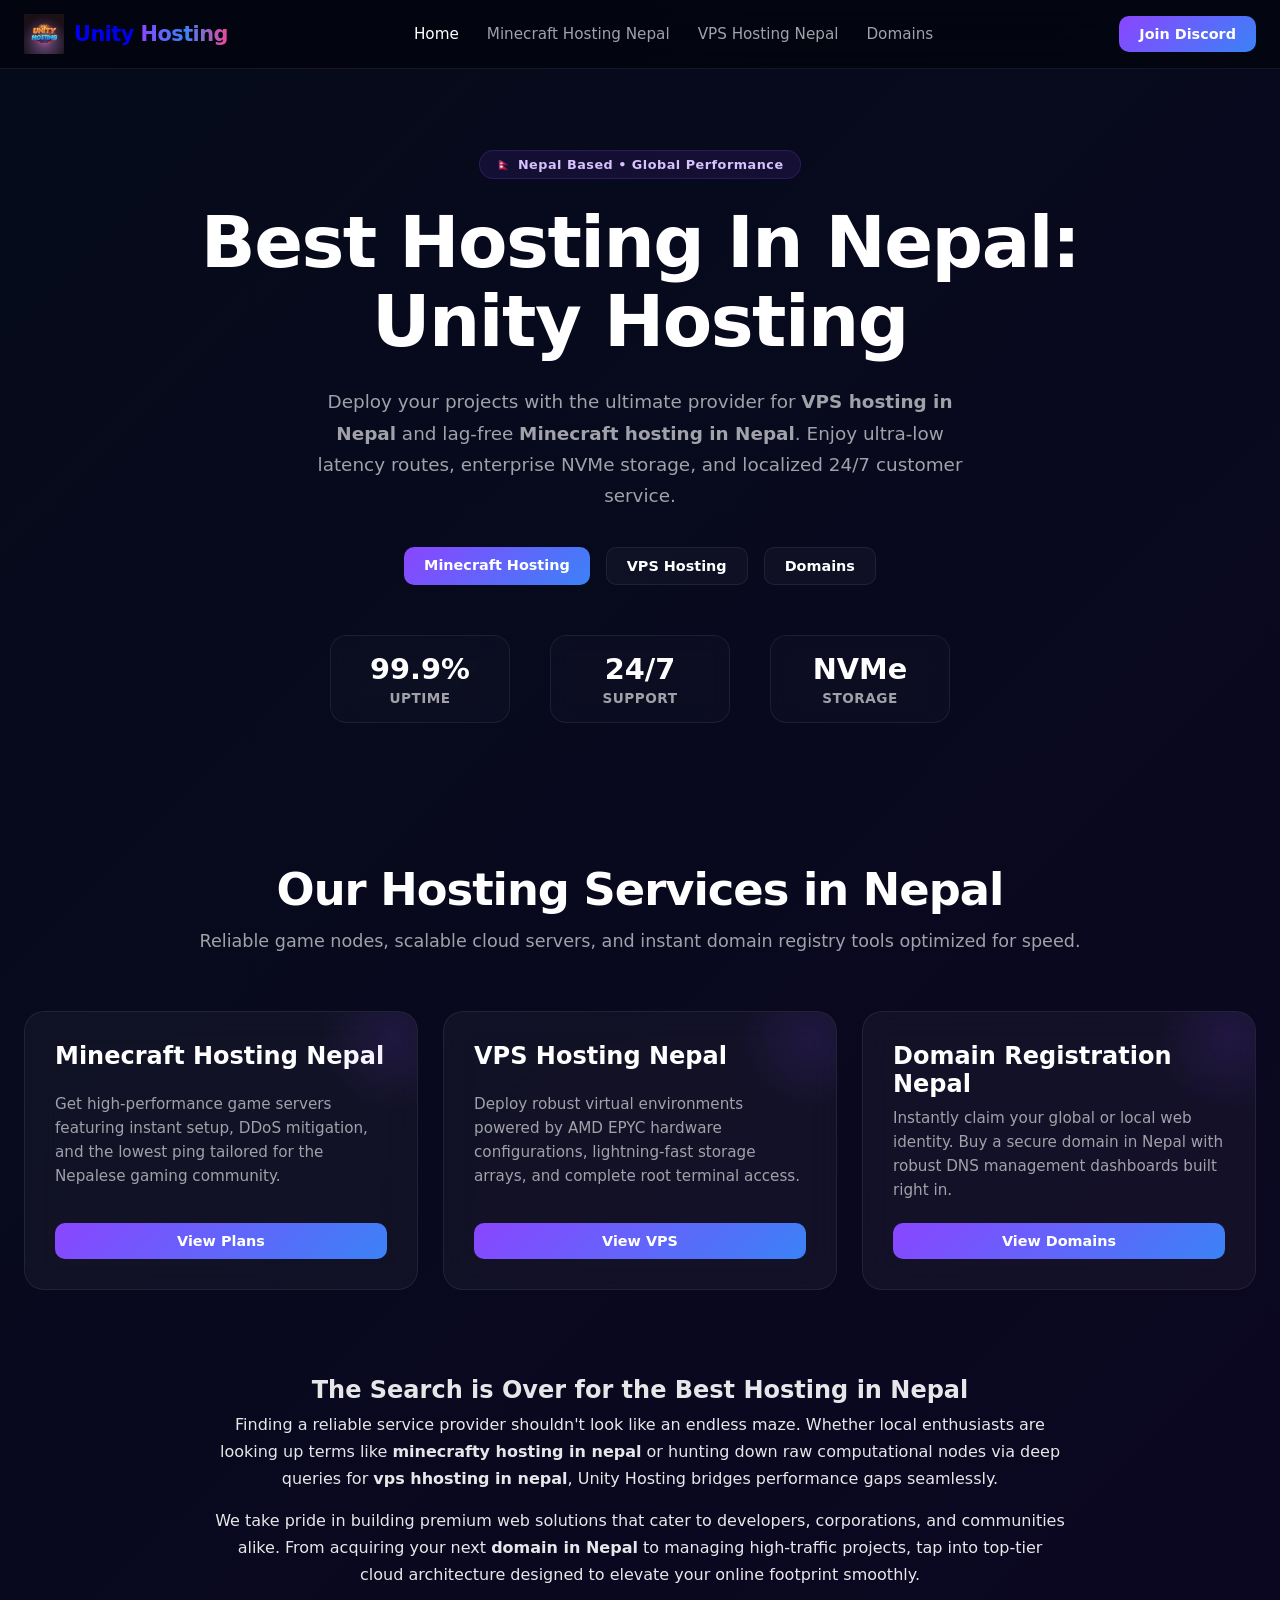
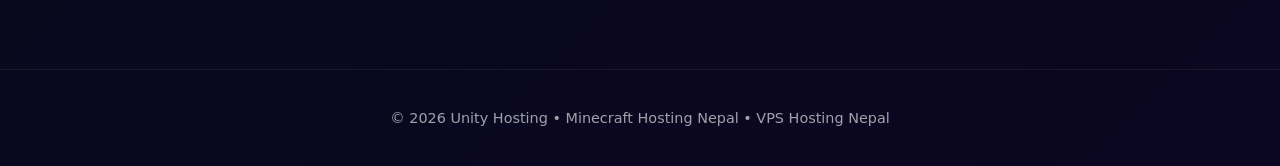
==== index.html @ bff1eef3 "Update index.html" ====
<!DOCTYPE html>
<html lang="en">
<head>
    <meta charset="UTF-8">
    <meta name="viewport" content="width=device-width, initial-scale=1.0">

    <!-- SEO Title: Rich with high-intent keywords including spacing variants -->
    <title>Unity Hosting | Best Web Hosting in Nepal | Minecraft Server & VPS Hosting</title>

    <meta name="description" content="Unity Hosting provides the best hosting in Nepal. Get cheap Minecraft server hosting, ultra-fast NVMe VPS hosting, and affordable domain registration in Nepal with 24/7 local support.">
    
    <!-- Expanded Meta Keywords: Built to catch standard queries, long-tail terms, and common user typos -->
    <meta name="keywords" content="unity hosting, unityhosting, hosting in nepal, web hosting in nepal, best hosting in nepal, cheap web hosting nepal, minecraft hosting nepal, minecrafty hosting in nepal, vps hosting nepal, vps hhosting in nepal, domain in nepal, domain registration nepal, domain buy nepal, cheap minecraft server nepal, game server hosting nepal, cloud hosting nepal, nepal hosting company, pocket friendly hosting nepal, low ping game server nepal, esewa hosting nepal, khalti hosting nepal">

    <meta name="robots" content="index, follow">
    <meta name="author" content="Unity Hosting">

    <link rel="canonical" href="https://unityhosting.online/">

    <!-- Open Graph for Social Media -->
    <meta property="og:title" content="Unity Hosting | Best Web Hosting, VPS & Minecraft Hosting Nepal">
    <meta property="og:description" content="Experience premium hosting in Nepal with ultra-low latency, AMD EPYC performance, NVMe storage, and dedicated 24/7 support.">
    <meta property="og:type" content="website">
    <meta property="og:url" content="https://unityhosting.online/">
    <meta property="og:image" content="logo.png">

    <link rel="stylesheet" href="style.css?v=1.5">

    <!-- Favicon -->
    <link rel="icon" href="favicon.ico" sizes="any">
    <link rel="icon" href="favicon.svg" type="image/svg+xml">
    <link rel="apple-touch-icon" href="apple-touch-icon.png">
</head>

<body>

<div id="particles"></div>

<nav class="navbar">
    <div class="nav-container">

        <!-- Logo Area: Clean Image + Brand text structural alignment -->
        <div class="logo-area">
            <a href="index.html" style="display: flex; align-items: center; text-decoration: none; gap: 10px;">
                <img src="logo.png" alt="Unity Hosting Logo" style="height: 40px; width: auto; object-fit: contain;">
                <div class="brand" style="margin: 0;">Unity <span class="gradient-text">Hosting</span></div>
            </a>
        </div>

        <div class="nav-links">
            <a href="index.html" class="active">Home</a>
            <a href="minecraft.html">Minecraft Hosting Nepal</a>
            <a href="vps.html">VPS Hosting Nepal</a>
            <a href="domains.html">Domains</a>
        </div>

        <a href="https://discord.gg/SBJPW7dRhM" class="btn">Join Discord</a>

    </div>
</nav>

<section class="hero">

    <div class="hero-content">

        <div class="badge">🇳🇵 Nepal Based • Global Performance</div>

        <!-- H1: Exact phrase target for competitive visibility -->
        <h1>Best Hosting In Nepal: Unity Hosting</h1>

        <p>
            Deploy your projects with the ultimate provider for <strong>VPS hosting in Nepal</strong> and lag-free <strong>Minecraft hosting in Nepal</strong>. Enjoy ultra-low latency routes, enterprise NVMe storage, and localized 24/7 customer service.
        </p>

        <div class="hero-buttons">
            <a href="minecraft.html" class="btn">Minecraft Hosting</a>
            <a href="vps.html" class="btn secondary-btn">VPS Hosting</a>
            <a href="domains.html" class="btn secondary-btn">Domains</a>
        </div>

        <div class="metrics-row">
            <div class="metric-item">
                <div class="metric-val">99.9%</div>
                <div class="metric-label">Uptime</div>
            </div>

            <div class="metric-item">
                <div class="metric-val">24/7</div>
                <div class="metric-label">Support</div>
            </div>

            <div class="metric-item">
                <div class="metric-val">NVMe</div>
                <div class="metric-label">Storage</div>
            </div>
        </div>

    </div>

</section>

<!-- Core Offerings -->
<section class="section">

    <div class="section-title">
        <h2>Our Hosting Services in Nepal</h2>
        <p>Reliable game nodes, scalable cloud servers, and instant domain registry tools optimized for speed.</p>
    </div>

    <div class="grid">

        <div class="card">
            <h3>Minecraft Hosting Nepal</h3>
            <p>Get high-performance game servers featuring instant setup, DDoS mitigation, and the lowest ping tailored for the Nepalese gaming community.</p>
            <a href="minecraft.html" class="btn">View Plans</a>
        </div>

        <div class="card">
            <h3>VPS Hosting Nepal</h3>
            <p>Deploy robust virtual environments powered by AMD EPYC hardware configurations, lightning-fast storage arrays, and complete root terminal access.</p>
            <a href="vps.html" class="btn">View VPS</a>
        </div>

        <div class="card">
            <h3>Domain Registration Nepal</h3>
            <p>Instantly claim your global or local web identity. Buy a secure domain in Nepal with robust DNS management dashboards built right in.</p>
            <a href="domains.html" class="btn">View Domains</a>
        </div>

    </div>

</section>

<!-- SEO Context Block: Intentionally placed to naturally weave long-tail search phrases -->
<section class="section" style="padding-top: 0;">
    <div style="max-width: 850px; margin: 0 auto; text-align: center; opacity: 0.9; line-height: 1.7;">
        <h2>The Search is Over for the Best Hosting in Nepal</h2>
        <p style="margin-bottom: 15px;">
            Finding a reliable service provider shouldn't look like an endless maze. Whether local enthusiasts are looking up terms like <strong>minecrafty hosting in nepal</strong> or hunting down raw computational nodes via deep queries for <strong>vps hhosting in nepal</strong>, Unity Hosting bridges performance gaps seamlessly.
        </p>
        <p>
            We take pride in building premium web solutions that cater to developers, corporations, and communities alike. From acquiring your next <strong>domain in Nepal</strong> to managing high-traffic projects, tap into top-tier cloud architecture designed to elevate your online footprint smoothly.
        </p>
    </div>
</section>

<footer class="footer">
    © 2026 Unity Hosting • Minecraft Hosting Nepal • VPS Hosting Nepal
</footer>

<script>
const container = document.getElementById('particles');
for(let i=0;i<40;i++){
    let d=document.createElement('div');
    d.className='particle';
    d.style.left=Math.random()*100+'%';
    d.style.animationDuration=(Math.random()*10+8)+'s';
    container.appendChild(d);
}
</script>

</body>
</html>
---- style.css ----
:root {
    --bg: #03050f;
    --bg2: #070b1e;
    --card: rgba(255, 255, 255, 0.04);
    --border: rgba(255, 255, 255, 0.07);
    --purple: #8a46ff;
    --blue: #3b82f6;
    --pink: #ec4899;
    --green: #22c55e;
    --text: #ffffff;
    --muted: #a1a1aa;
}

* {
    margin: 0;
    padding: 0;
    box-sizing: border-box;
    font-family: 'Segoe UI', system-ui, sans-serif;
}

html {
    scroll-behavior: smooth;
}

body {
    background: linear-gradient(-45deg, #03050f, #070b1e, #0e0524, #050b1a);
    background-size: 400% 400%;
    animation: gradientShift 18s ease infinite;
    color: var(--text);
    overflow-x: hidden;
    position: relative;
}

@keyframes gradientShift {
    0% { background-position: 0% 50%; }
    50% { background-position: 100% 50%; }
    100% { background-position: 0% 50%; }
}

/* Background Atmosphere Glow Effects */
.bg-glow-wrapper {
    position: fixed;
    inset: 0;
    z-index: -2;
    overflow: hidden;
    pointer-events: none;
}

.glow-orb {
    position: absolute;
    border-radius: 50%;
    filter: blur(90px);
    opacity: 0.15;
    animation: floatOrb linear infinite;
}

.glow-orb-1 {
    width: 500px;
    height: 500px;
    background: var(--purple);
    top: -10%;
    left: -10%;
    animation-duration: 25s;
}

.glow-orb-2 {
    width: 600px;
    height: 600px;
    background: var(--blue);
    bottom: -15%;
    right: -10%;
    animation-duration: 30s;
}

@keyframes floatOrb {
    0% { transform: translate(0, 0) rotate(0deg); }
    50% { transform: translate(40px, 60px) scale(1.1) rotate(180deg); }
    100% { transform: translate(0, 0) rotate(360deg); }
}

/* Interactive Floating Space Background Particles */
#particles {
    position: fixed;
    inset: 0;
    z-index: -1;
    pointer-events: none;
}

.particle {
    position: absolute;
    border-radius: 50%;
    background: #fff;
    animation: floatUp linear infinite;
}

@keyframes floatUp {
    from { transform: translateY(105vh) scale(0.5); opacity: 0; }
    5% { opacity: var(--p-opacity, 0.3); }
    95% { opacity: var(--p-opacity, 0.3); }
    to { transform: translateY(-10vh) scale(1.2); opacity: 0; }
}

/* Global Shared Navigation Engine Styling */
.navbar {
    position: fixed;
    top: 0;
    width: 100%;
    z-index: 999;
    background: rgba(3, 5, 15, 0.85);
    backdrop-filter: blur(20px);
    border-bottom: 1px solid var(--border);
    transition: 0.3s ease;
}

.nav-container {
    max-width: 1300px;
    margin: auto;
    display: flex;
    justify-content: space-between;
    align-items: center;
    padding: 14px 24px;
}

.logo-area {
    display: flex;
    align-items: center;
    gap: 20px;
}

.brand-wrapper {
    display: flex;
    align-items: center;
    gap: 12px;
}

/* Profile Image Brand Logo Scaling Configurations */
.brand-image-logo {
    width: 36px;
    height: 36px;
    object-fit: cover;
    border-radius: 8px;
    border: 1px solid rgba(255, 255, 255, 0.15);
}

.brand {
    font-size: 1.3rem;
    font-weight: 800;
    letter-spacing: -0.5px;
}

.nav-socials {
    display: flex;
    align-items: center;
    gap: 12px;
    border-right: 1px solid var(--border);
    padding-right: 16px;
}

.nav-socials a {
    display: flex;
    align-items: center;
    justify-content: center;
    width: 32px;
    height: 32px;
    border-radius: 8px;
    background: rgba(255, 255, 255, 0.03);
    border: 1px solid var(--border);
    color: var(--muted);
    transition: 0.2s ease;
}

.nav-socials a:hover {
    color: #fff;
    border-color: var(--purple);
    transform: translateY(-2px);
}

.nav-socials svg {
    width: 16px;
    height: 16px;
    fill: currentColor;
}

.gradient-text {
    background: linear-gradient(90deg, var(--purple), var(--blue), var(--pink));
    -webkit-background-clip: text;
    -webkit-text-fill-color: transparent;
}

.nav-links {
    display: flex;
    gap: 28px;
}

.nav-links a {
    color: var(--muted);
    text-decoration: none;
    font-weight: 500;
    font-size: 0.95rem;
    transition: 0.3s;
}

.nav-links a:hover, .nav-links a.active {
    color: white;
}

/* Action Buttons Grid */
.btn {
    padding: 10px 20px;
    border-radius: 10px;
    text-decoration: none;
    color: white;
    background: linear-gradient(135deg, var(--purple), var(--blue));
    transition: 0.3s;
    display: inline-block;
    font-weight: 600;
    font-size: 0.9rem;
    border: none;
    cursor: pointer;
    text-align: center;
}

.btn:hover {
    transform: translateY(-3px);
    box-shadow: 0 12px 30px rgba(138, 70, 255, 0.3);
}

/* Grid Layout Framework */
.section {
    max-width: 1300px;
    margin: auto;
    padding: 80px 24px;
}

.section-title {
    text-align: center;
    margin-bottom: 60px;
}

.section-title h2 {
    font-size: 2.8rem;
    margin-bottom: 15px;
    font-weight: 800;
    letter-spacing: -1px;
}

.section-title p {
    color: var(--muted);
    font-size: 1.1rem;
}

/* Core Main Hero Engine */
.hero {
    min-height: 85vh;
    display: flex;
    align-items: center;
    justify-content: center;
    text-align: center;
    padding: 150px 20px 60px;
}

.hero-content {
    max-width: 900px;
}

.badge {
    display: inline-block;
    padding: 6px 16px;
    border-radius: 999px;
    background: rgba(138, 70, 255, 0.1);
    border: 1px solid rgba(138, 70, 255, 0.2);
    margin-bottom: 24px;
    font-size: 0.8rem;
    font-weight: 600;
    color: #d7c2ff;
    letter-spacing: 0.5px;
}

.hero h1 {
    font-size: 4.5rem;
    line-height: 1.1;
    margin-bottom: 25px;
    font-weight: 900;
    letter-spacing: -1.5px;
}

.hero p {
    color: var(--muted);
    font-size: 1.15rem;
    max-width: 680px;
    margin: auto;
    line-height: 1.7;
}

.hero-buttons {
    margin-top: 35px;
    display: flex;
    justify-content: center;
    gap: 16px;
    flex-wrap: wrap;
}

.secondary-btn {
    background: rgba(255, 255, 255, 0.03);
    border: 1px solid var(--border);
}

.secondary-btn:hover {
    background: rgba(255, 255, 255, 0.07);
    border-color: rgba(255, 255, 255, 0.2);
}

/* Metrics Dashboard Units */
.metrics-row {
    display: flex;
    justify-content: center;
    gap: 40px;
    margin-top: 50px;
    flex-wrap: wrap;
}

.metric-item {
    background: rgba(255, 255, 255, 0.02);
    border: 1px solid var(--border);
    padding: 16px 32px;
    border-radius: 16px;
    backdrop-filter: blur(10px);
    min-width: 180px;
}

.metric-val {
    font-size: 1.8rem;
    font-weight: 800;
    color: #fff;
    margin-bottom: 4px;
}

.metric-label {
    color: var(--muted);
    font-size: 0.85rem;
    font-weight: 600;
    text-transform: uppercase;
    letter-spacing: 0.5px;
}

.grid {
    display: grid;
    grid-template-columns: repeat(auto-fit, minmax(310px, 1fr));
    gap: 25px;
}

/* Modern Card Layout Interfaces */
.card {
    background: var(--card);
    border: 1px solid var(--border);
    border-radius: 20px;
    padding: 30px;
    backdrop-filter: blur(16px);
    transition: cubic-bezier(0.16, 1, 0.3, 1) 0.4s;
    position: relative;
    overflow: hidden;
    display: flex;
    flex-direction: column;
    justify-content: space-between;
}

.card-tag {
    position: absolute;
    top: 16px;
    right: 16px;
    background: linear-gradient(135deg, var(--pink), var(--purple));
    padding: 4px 12px;
    border-radius: 999px;
    font-size: 0.75rem;
    font-weight: 700;
    text-transform: uppercase;
    letter-spacing: 0.5px;
}

.card::before {
    content: "";
    position: absolute;
    width: 150px;
    height: 150px;
    background: radial-gradient(circle, rgba(138, 70, 255, 0.12) 0%, transparent 70%);
    top: -50px;
    right: -50px;
    pointer-events: none;
}

.card:hover {
    transform: translateY(-8px);
    border-color: rgba(138, 70, 255, 0.35);
    box-shadow: 0 20px 40px rgba(3, 5, 15, 0.6), 0 0 40px rgba(138, 70, 255, 0.05);
}

.card h3 {
    font-size: 1.5rem;
    margin-bottom: 8px;
    font-weight: 700;
}

.card p {
    color: var(--muted);
    line-height: 1.6;
    margin-bottom: 20px;
    font-size: 0.95rem;
}

.price {
    font-size: 2.2rem;
    font-weight: 800;
    margin-bottom: 20px;
    display: flex;
    align-items: baseline;
    gap: 4px;
}

.price span {
    font-size: 0.9rem;
    color: var(--muted);
    font-weight: 500;
}

.features {
    list-style: none;
    margin-bottom: 25px;
    text-align: left;
}

.features li {
    margin-bottom: 10px;
    color: #e4e4e7;
    font-size: 0.92rem;
    display: flex;
    align-items: center;
    gap: 10px;
}

.features li::before {
    content: "✓";
    color: var(--purple);
    font-weight: bold;
}

.footer {
    border-top: 1px solid var(--border);
    padding: 40px 20px;
    text-align: center;
    color: var(--muted);
    font-size: 0.9rem;
}

@media(max-width: 992px) {
    .nav-links { gap: 16px; }
}

/* SMARTPHONE RESPONSIVE VIEW ENGINE FIXED */
@media(max-width: 768px) {
    .hero h1 { font-size: 2.4rem; }
    
    /* Reconstruct layout flow for small viewports */
    .nav-container {
        flex-direction: column;
        gap: 14px;
        padding: 14px;
    }
    
    .logo-area {
        width: 100%;
        display: flex;
        justify-content: space-between;
        align-items: center;
    }
    
    /* Strip dividers & convert social nodes into compact layouts */
    .nav-socials {
        border-right: none;
        padding-right: 0;
        gap: 8px;
    }
    
    .nav-socials a {
        width: 30px;
        height: 30px;
    }
    
    /* Make custom menus visible on small viewports */
    .nav-links {
        display: flex;
        width: 100%;
        justify-content: center;
        gap: 16px;
        border-top: 1px solid var(--border);
        padding-top: 12px;
    }
    
    .nav-links a {
        font-size: 0.88rem;
    }
    
    /* Stretch layout CTA to fit perfectly */
    .nav-container .btn {
        width: 100%;
        padding: 8px 16px;
        font-size: 0.85rem;
    }
    
    .hero {
        padding-top: 200px;
    }
    
    .section {
        padding: 40px 16px;
    }
    
    .section-title h2 { font-size: 1.9rem; }
    .metrics-row { gap: 15px; }
}
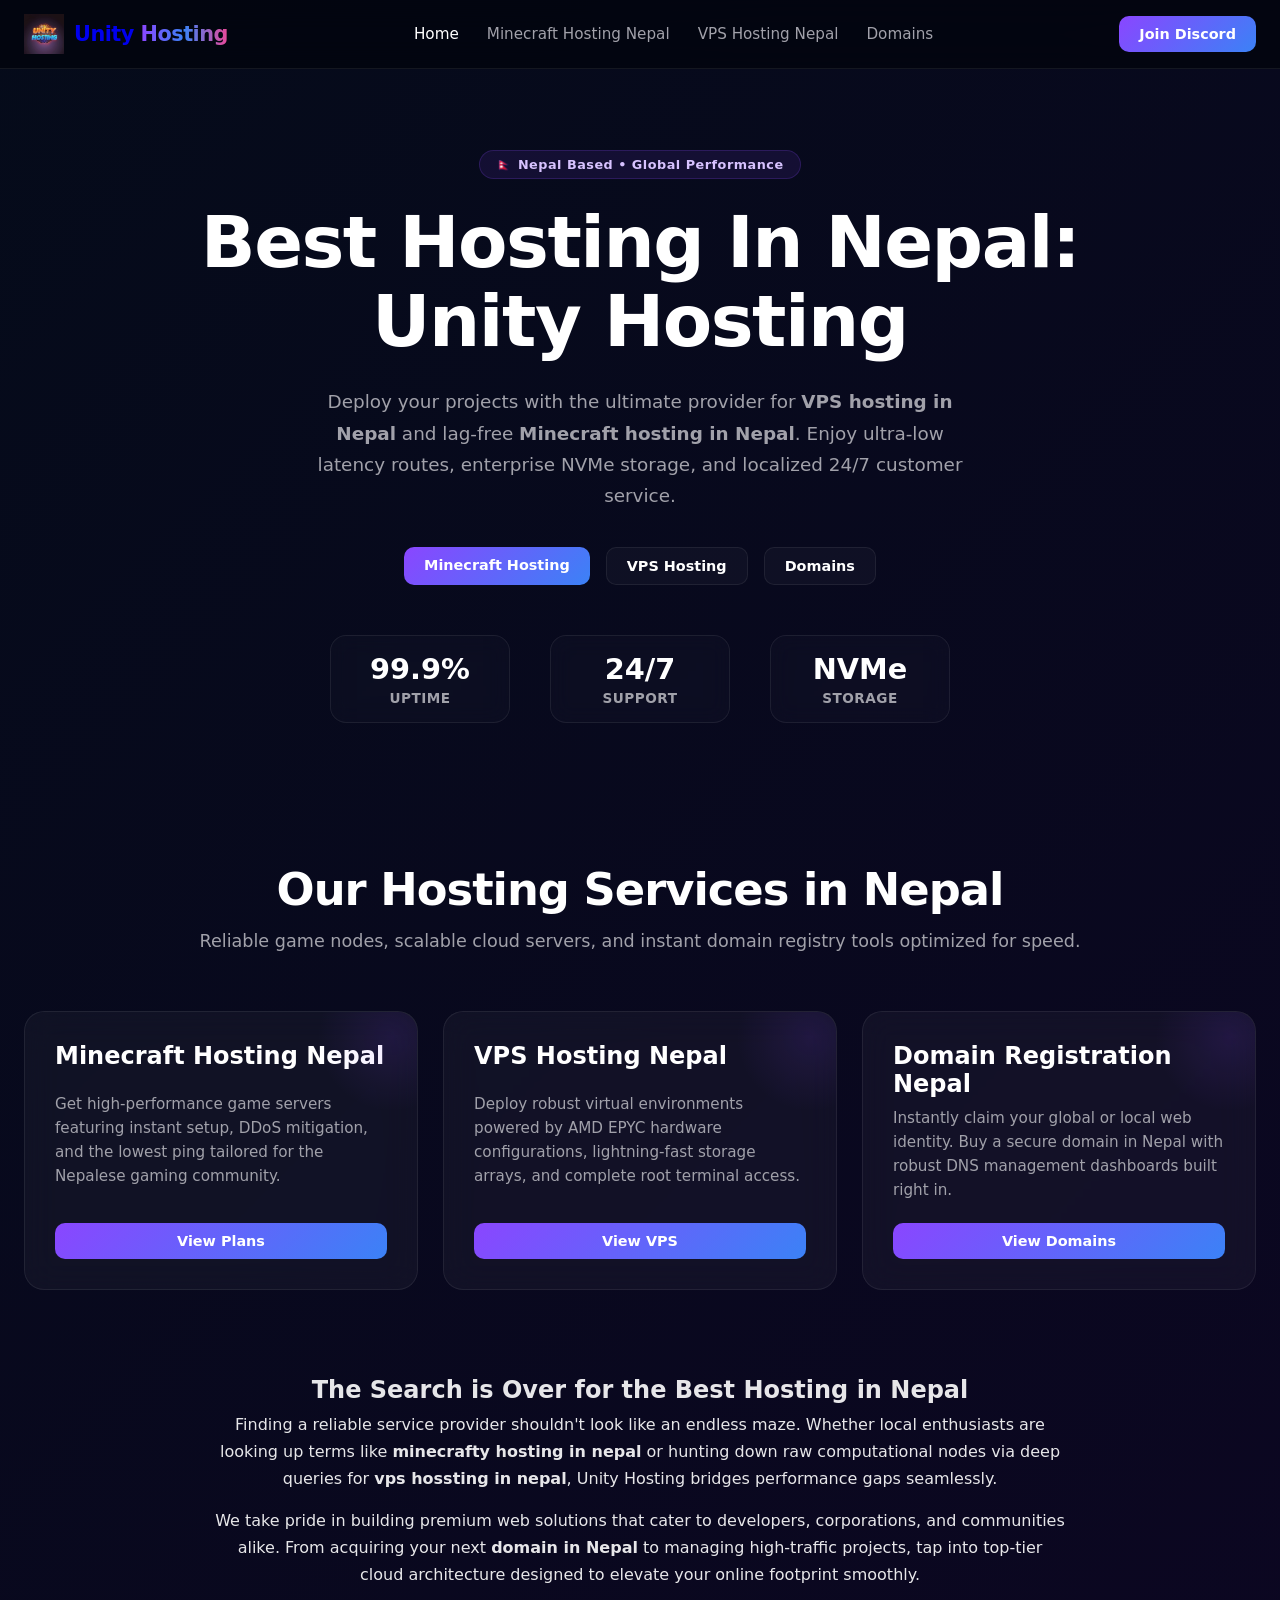
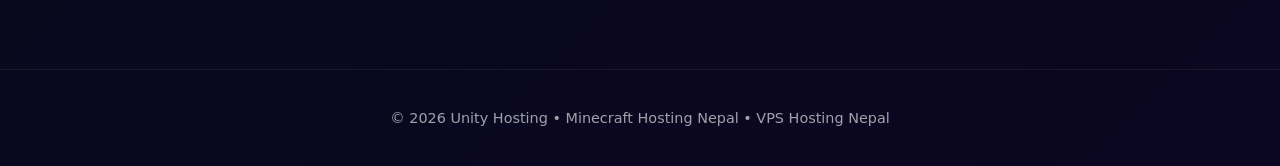
==== commit f95667cc: "Update index.html" ====
--- a/index.html
+++ b/index.html
@@ -22,7 +22,7 @@
     <meta property="og:description" content="Experience premium hosting in Nepal with ultra-low latency, AMD EPYC performance, NVMe storage, and dedicated 24/7 support.">
     <meta property="og:type" content="website">
     <meta property="og:url" content="https://unityhosting.online/">
-    <meta property="og:image" content="logo.png">
+    <meta property="og:image" content="logo.jpg">
 
     <link rel="stylesheet" href="style.css?v=1.5">
 
@@ -39,10 +39,10 @@
 <nav class="navbar">
     <div class="nav-container">
 
-        <!-- Logo Area: Clean Image + Brand text structural alignment -->
+        <!-- Logo Area: Updated to link directly to your uploaded logo.jpg image -->
         <div class="logo-area">
             <a href="index.html" style="display: flex; align-items: center; text-decoration: none; gap: 10px;">
-                <img src="logo.png" alt="Unity Hosting Logo" style="height: 40px; width: auto; object-fit: contain;">
+                <img src="logo.jpg" alt="Unity Hosting Logo" style="height: 40px; width: auto; object-fit: contain;">
                 <div class="brand" style="margin: 0;">Unity <span class="gradient-text">Hosting</span></div>
             </a>
         </div>
@@ -136,7 +136,7 @@
     <div style="max-width: 850px; margin: 0 auto; text-align: center; opacity: 0.9; line-height: 1.7;">
         <h2>The Search is Over for the Best Hosting in Nepal</h2>
         <p style="margin-bottom: 15px;">
-            Finding a reliable service provider shouldn't look like an endless maze. Whether local enthusiasts are looking up terms like <strong>minecrafty hosting in nepal</strong> or hunting down raw computational nodes via deep queries for <strong>vps hhosting in nepal</strong>, Unity Hosting bridges performance gaps seamlessly.
+            Finding a reliable service provider shouldn't look like an endless maze. Whether local enthusiasts are looking up terms like <strong>minecrafty hosting in nepal</strong> or hunting down raw computational nodes via deep queries for <strong>vps hossting in nepal</strong>, Unity Hosting bridges performance gaps seamlessly.
         </p>
         <p>
             We take pride in building premium web solutions that cater to developers, corporations, and communities alike. From acquiring your next <strong>domain in Nepal</strong> to managing high-traffic projects, tap into top-tier cloud architecture designed to elevate your online footprint smoothly.
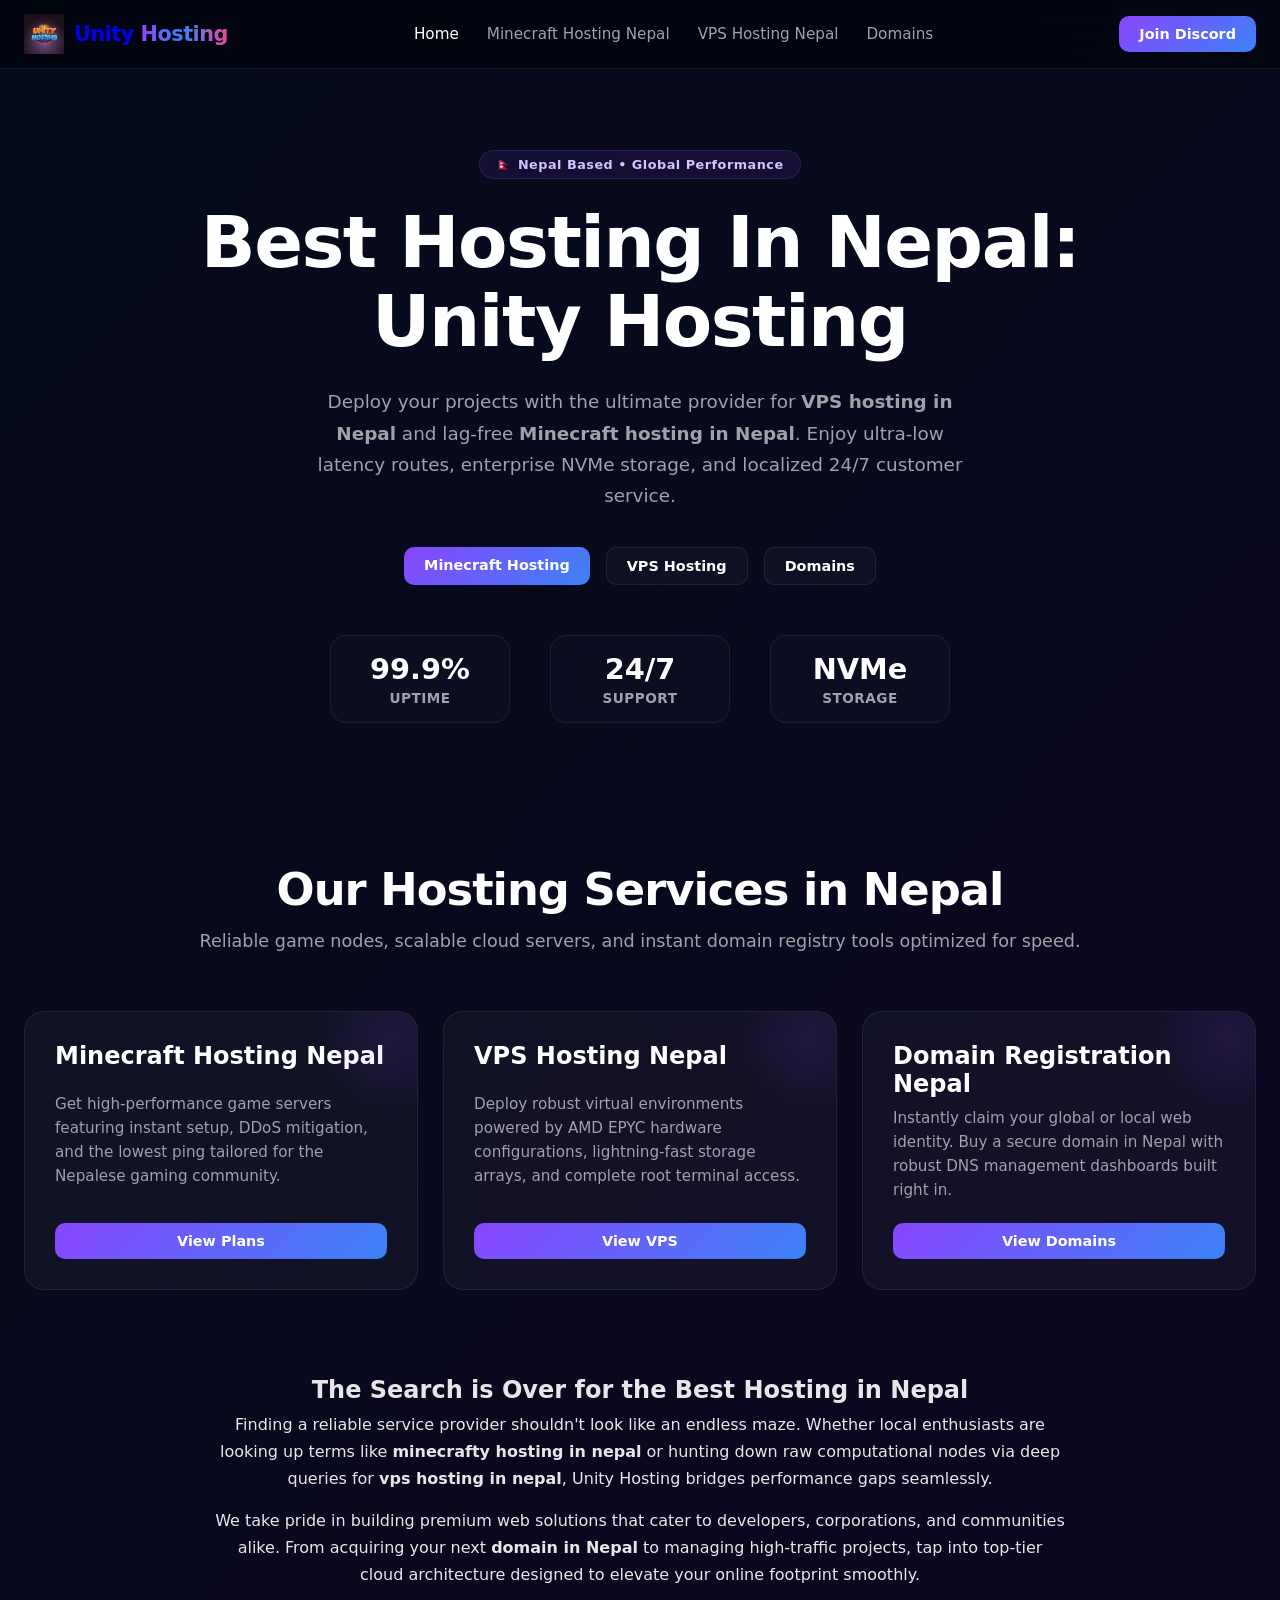
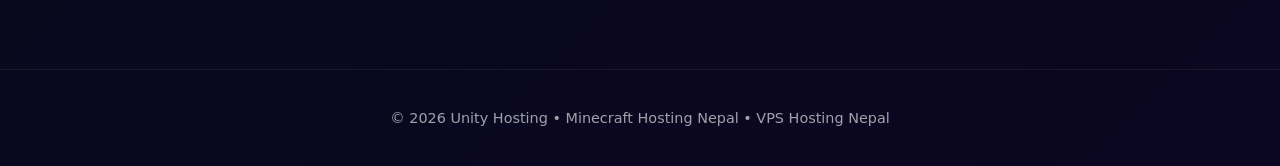
==== commit 6849b859: "Update index.html" ====
--- a/index.html
+++ b/index.html
@@ -10,7 +10,7 @@
     <meta name="description" content="Unity Hosting provides the best hosting in Nepal. Get cheap Minecraft server hosting, ultra-fast NVMe VPS hosting, and affordable domain registration in Nepal with 24/7 local support.">
     
     <!-- Expanded Meta Keywords: Built to catch standard queries, long-tail terms, and common user typos -->
-    <meta name="keywords" content="unity hosting, unityhosting, hosting in nepal, web hosting in nepal, best hosting in nepal, cheap web hosting nepal, minecraft hosting nepal, minecrafty hosting in nepal, vps hosting nepal, vps hhosting in nepal, domain in nepal, domain registration nepal, domain buy nepal, cheap minecraft server nepal, game server hosting nepal, cloud hosting nepal, nepal hosting company, pocket friendly hosting nepal, low ping game server nepal, esewa hosting nepal, khalti hosting nepal">
+    <meta name="keywords" content="unity hosting, unityhosting, hosting in nepal, web hosting in nepal, best hosting in nepal, cheap web hosting nepal, minecraft hosting nepal, minecrafty hosting in nepal, vps hosting nepal, vps hosting in nepal, domain in nepal, domain registration nepal, domain buy nepal, cheap minecraft server nepal, game server hosting nepal, cloud hosting nepal, nepal hosting company, pocket friendly hosting nepal, low ping game server nepal, esewa hosting nepal, khalti hosting nepal">
 
     <meta name="robots" content="index, follow">
     <meta name="author" content="Unity Hosting">
@@ -136,7 +136,7 @@
     <div style="max-width: 850px; margin: 0 auto; text-align: center; opacity: 0.9; line-height: 1.7;">
         <h2>The Search is Over for the Best Hosting in Nepal</h2>
         <p style="margin-bottom: 15px;">
-            Finding a reliable service provider shouldn't look like an endless maze. Whether local enthusiasts are looking up terms like <strong>minecrafty hosting in nepal</strong> or hunting down raw computational nodes via deep queries for <strong>vps hossting in nepal</strong>, Unity Hosting bridges performance gaps seamlessly.
+            Finding a reliable service provider shouldn't look like an endless maze. Whether local enthusiasts are looking up terms like <strong>minecrafty hosting in nepal</strong> or hunting down raw computational nodes via deep queries for <strong>vps hosting in nepal</strong>, Unity Hosting bridges performance gaps seamlessly.
         </p>
         <p>
             We take pride in building premium web solutions that cater to developers, corporations, and communities alike. From acquiring your next <strong>domain in Nepal</strong> to managing high-traffic projects, tap into top-tier cloud architecture designed to elevate your online footprint smoothly.
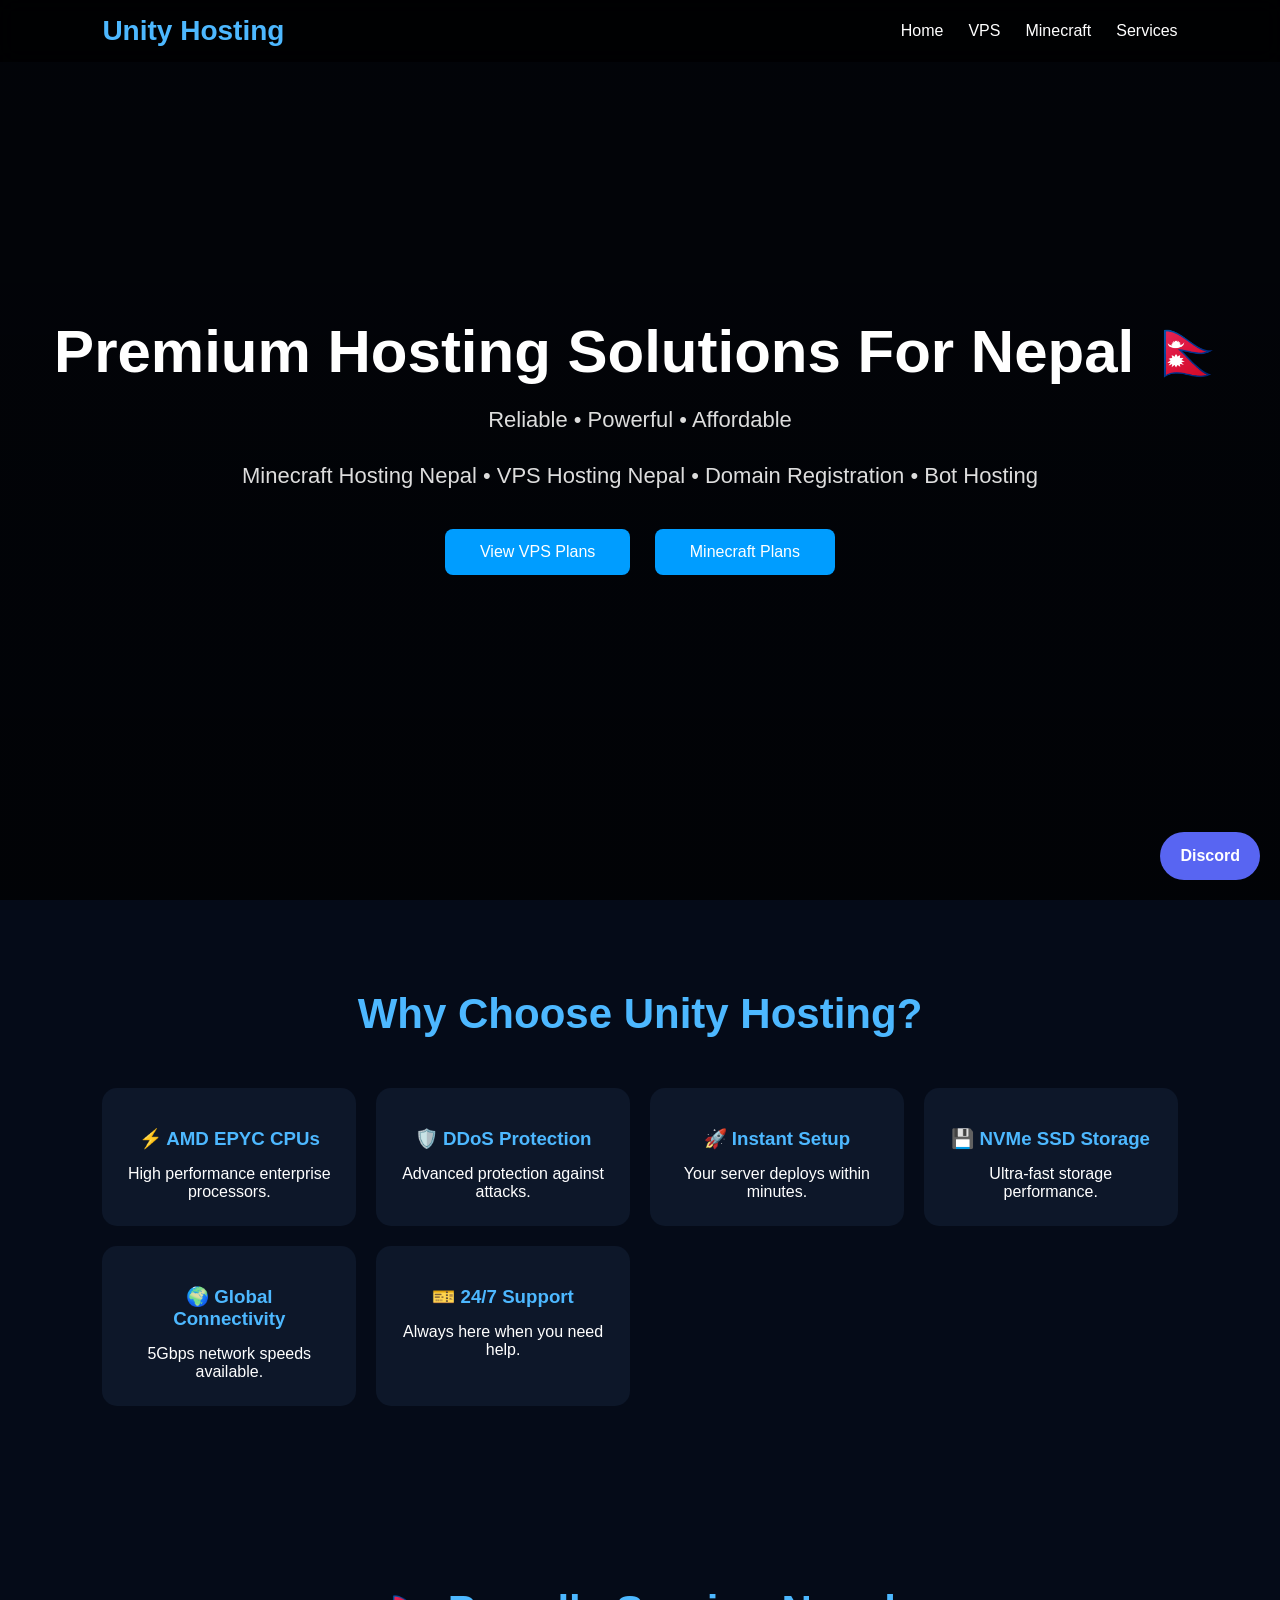
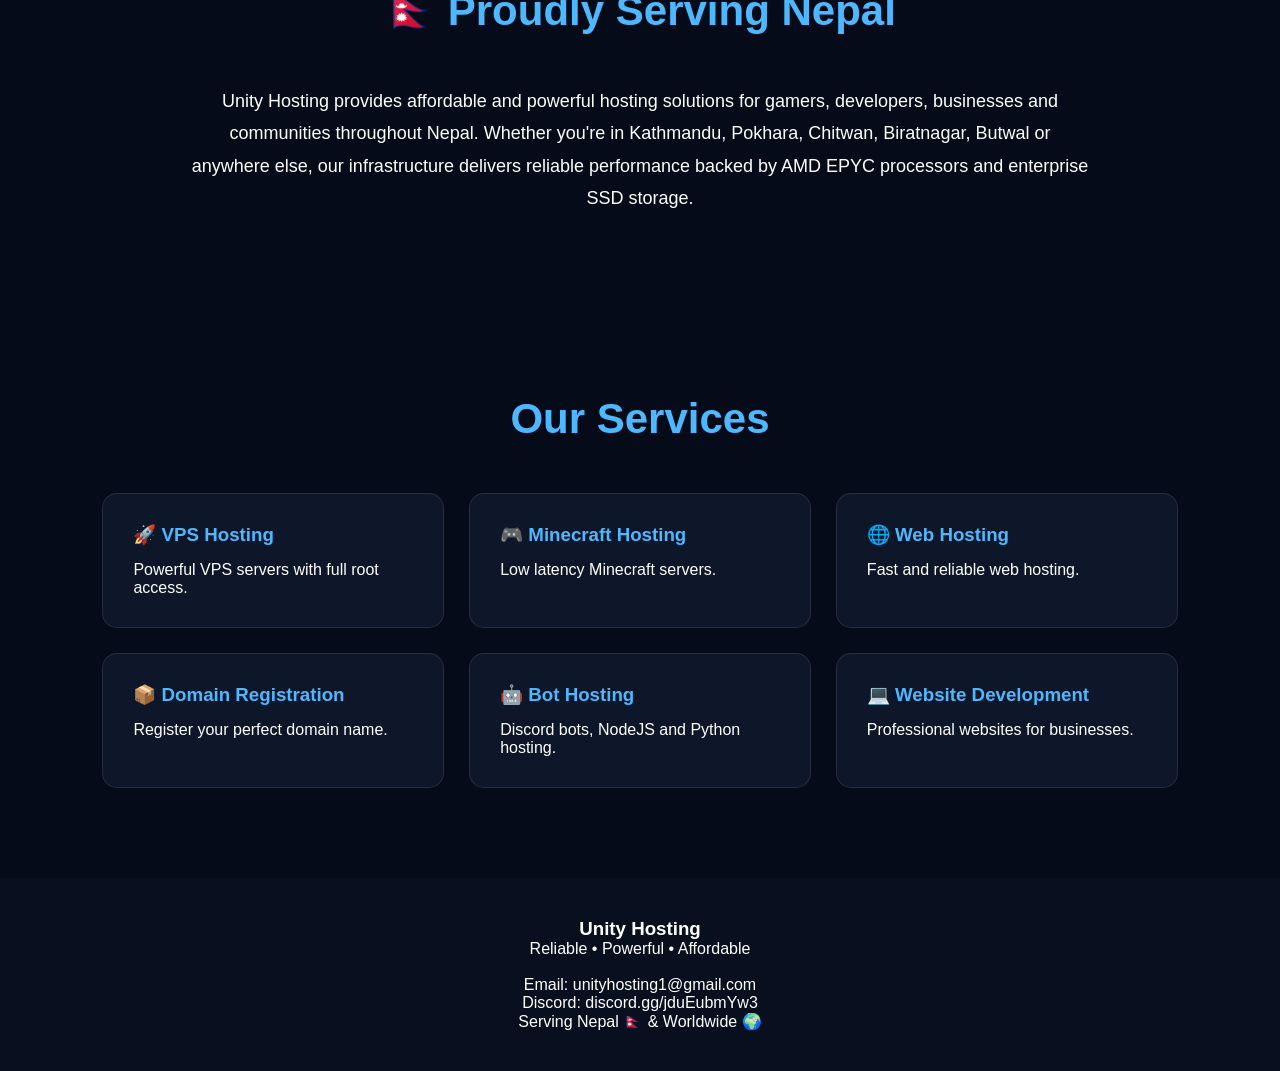
==== commit c424fdb6: "Create index.html" ====
--- a/index.html
+++ b/index.html
@@ -1,163 +1,167 @@
 <!DOCTYPE html>
 <html lang="en">
 <head>
-    <meta charset="UTF-8">
-    <meta name="viewport" content="width=device-width, initial-scale=1.0">
+<meta charset="UTF-8">
+<meta name="viewport" content="width=device-width, initial-scale=1.0">
 
-    <!-- SEO Title: Rich with high-intent keywords including spacing variants -->
-    <title>Unity Hosting | Best Web Hosting in Nepal | Minecraft Server & VPS Hosting</title>
+<title>Unity Hosting - VPS Hosting Nepal & Minecraft Hosting Nepal</title>
 
-    <meta name="description" content="Unity Hosting provides the best hosting in Nepal. Get cheap Minecraft server hosting, ultra-fast NVMe VPS hosting, and affordable domain registration in Nepal with 24/7 local support.">
-    
-    <!-- Expanded Meta Keywords: Built to catch standard queries, long-tail terms, and common user typos -->
-    <meta name="keywords" content="unity hosting, unityhosting, hosting in nepal, web hosting in nepal, best hosting in nepal, cheap web hosting nepal, minecraft hosting nepal, minecrafty hosting in nepal, vps hosting nepal, vps hosting in nepal, domain in nepal, domain registration nepal, domain buy nepal, cheap minecraft server nepal, game server hosting nepal, cloud hosting nepal, nepal hosting company, pocket friendly hosting nepal, low ping game server nepal, esewa hosting nepal, khalti hosting nepal">
+<meta name="description" content="Unity Hosting provides VPS Hosting Nepal, Minecraft Hosting Nepal, Web Hosting, Domain Registration and Bot Hosting. Powered by AMD EPYC Servers.">
 
-    <meta name="robots" content="index, follow">
-    <meta name="author" content="Unity Hosting">
-
-    <link rel="canonical" href="https://unityhosting.online/">
-
-    <!-- Open Graph for Social Media -->
-    <meta property="og:title" content="Unity Hosting | Best Web Hosting, VPS & Minecraft Hosting Nepal">
-    <meta property="og:description" content="Experience premium hosting in Nepal with ultra-low latency, AMD EPYC performance, NVMe storage, and dedicated 24/7 support.">
-    <meta property="og:type" content="website">
-    <meta property="og:url" content="https://unityhosting.online/">
-    <meta property="og:image" content="logo.jpg">
-
-    <link rel="stylesheet" href="style.css?v=1.5">
-
-    <!-- Favicon -->
-    <link rel="icon" href="favicon.ico" sizes="any">
-    <link rel="icon" href="favicon.svg" type="image/svg+xml">
-    <link rel="apple-touch-icon" href="apple-touch-icon.png">
+<link rel="stylesheet" href="style.css">
 </head>
 
 <body>
 
-<div id="particles"></div>
+<nav>
+    <div class="logo">Unity Hosting</div>
 
-<nav class="navbar">
-    <div class="nav-container">
-
-        <!-- Logo Area: Updated to link directly to your uploaded logo.jpg image -->
-        <div class="logo-area">
-            <a href="index.html" style="display: flex; align-items: center; text-decoration: none; gap: 10px;">
-                <img src="logo.jpg" alt="Unity Hosting Logo" style="height: 40px; width: auto; object-fit: contain;">
-                <div class="brand" style="margin: 0;">Unity <span class="gradient-text">Hosting</span></div>
-            </a>
-        </div>
-
-        <div class="nav-links">
-            <a href="index.html" class="active">Home</a>
-            <a href="minecraft.html">Minecraft Hosting Nepal</a>
-            <a href="vps.html">VPS Hosting Nepal</a>
-            <a href="domains.html">Domains</a>
-        </div>
-
-        <a href="https://discord.gg/SBJPW7dRhM" class="btn">Join Discord</a>
-
-    </div>
+    <ul>
+        <li><a href="index.html">Home</a></li>
+        <li><a href="vps.html">VPS</a></li>
+        <li><a href="minecraft.html">Minecraft</a></li>
+        <li><a href="services.html">Services</a></li>
+    </ul>
 </nav>
 
 <section class="hero">
 
-    <div class="hero-content">
+<div class="hero-content">
 
-        <div class="badge">🇳🇵 Nepal Based • Global Performance</div>
+<h1>Premium Hosting Solutions For Nepal 🇳🇵</h1>
 
-        <!-- H1: Exact phrase target for competitive visibility -->
-        <h1>Best Hosting In Nepal: Unity Hosting</h1>
+<p>
+Reliable • Powerful • Affordable
+</p>
 
-        <p>
-            Deploy your projects with the ultimate provider for <strong>VPS hosting in Nepal</strong> and lag-free <strong>Minecraft hosting in Nepal</strong>. Enjoy ultra-low latency routes, enterprise NVMe storage, and localized 24/7 customer service.
-        </p>
+<p>
+Minecraft Hosting Nepal • VPS Hosting Nepal • Domain Registration • Bot Hosting
+</p>
 
-        <div class="hero-buttons">
-            <a href="minecraft.html" class="btn">Minecraft Hosting</a>
-            <a href="vps.html" class="btn secondary-btn">VPS Hosting</a>
-            <a href="domains.html" class="btn secondary-btn">Domains</a>
-        </div>
+<a href="vps.html" class="btn">View VPS Plans</a>
 
-        <div class="metrics-row">
-            <div class="metric-item">
-                <div class="metric-val">99.9%</div>
-                <div class="metric-label">Uptime</div>
-            </div>
+<a href="minecraft.html" class="btn">Minecraft Plans</a>
 
-            <div class="metric-item">
-                <div class="metric-val">24/7</div>
-                <div class="metric-label">Support</div>
-            </div>
-
-            <div class="metric-item">
-                <div class="metric-val">NVMe</div>
-                <div class="metric-label">Storage</div>
-            </div>
-        </div>
-
-    </div>
+</div>
 
 </section>
 
-<!-- Core Offerings -->
 <section class="section">
 
-    <div class="section-title">
-        <h2>Our Hosting Services in Nepal</h2>
-        <p>Reliable game nodes, scalable cloud servers, and instant domain registry tools optimized for speed.</p>
-    </div>
+<h2 class="section-title">Why Choose Unity Hosting?</h2>
 
-    <div class="grid">
+<div class="features">
 
-        <div class="card">
-            <h3>Minecraft Hosting Nepal</h3>
-            <p>Get high-performance game servers featuring instant setup, DDoS mitigation, and the lowest ping tailored for the Nepalese gaming community.</p>
-            <a href="minecraft.html" class="btn">View Plans</a>
-        </div>
+<div class="feature">
+<h3>⚡ AMD EPYC CPUs</h3>
+<p>High performance enterprise processors.</p>
+</div>
 
-        <div class="card">
-            <h3>VPS Hosting Nepal</h3>
-            <p>Deploy robust virtual environments powered by AMD EPYC hardware configurations, lightning-fast storage arrays, and complete root terminal access.</p>
-            <a href="vps.html" class="btn">View VPS</a>
-        </div>
+<div class="feature">
+<h3>🛡️ DDoS Protection</h3>
+<p>Advanced protection against attacks.</p>
+</div>
 
-        <div class="card">
-            <h3>Domain Registration Nepal</h3>
-            <p>Instantly claim your global or local web identity. Buy a secure domain in Nepal with robust DNS management dashboards built right in.</p>
-            <a href="domains.html" class="btn">View Domains</a>
-        </div>
+<div class="feature">
+<h3>🚀 Instant Setup</h3>
+<p>Your server deploys within minutes.</p>
+</div>
 
-    </div>
+<div class="feature">
+<h3>💾 NVMe SSD Storage</h3>
+<p>Ultra-fast storage performance.</p>
+</div>
+
+<div class="feature">
+<h3>🌍 Global Connectivity</h3>
+<p>5Gbps network speeds available.</p>
+</div>
+
+<div class="feature">
+<h3>🎫 24/7 Support</h3>
+<p>Always here when you need help.</p>
+</div>
+
+</div>
 
 </section>
 
-<!-- SEO Context Block: Intentionally placed to naturally weave long-tail search phrases -->
-<section class="section" style="padding-top: 0;">
-    <div style="max-width: 850px; margin: 0 auto; text-align: center; opacity: 0.9; line-height: 1.7;">
-        <h2>The Search is Over for the Best Hosting in Nepal</h2>
-        <p style="margin-bottom: 15px;">
-            Finding a reliable service provider shouldn't look like an endless maze. Whether local enthusiasts are looking up terms like <strong>minecrafty hosting in nepal</strong> or hunting down raw computational nodes via deep queries for <strong>vps hosting in nepal</strong>, Unity Hosting bridges performance gaps seamlessly.
-        </p>
-        <p>
-            We take pride in building premium web solutions that cater to developers, corporations, and communities alike. From acquiring your next <strong>domain in Nepal</strong> to managing high-traffic projects, tap into top-tier cloud architecture designed to elevate your online footprint smoothly.
-        </p>
-    </div>
+<section class="section">
+
+<h2 class="section-title">🇳🇵 Proudly Serving Nepal</h2>
+
+<p style="text-align:center;max-width:900px;margin:auto;font-size:18px;line-height:1.8;">
+
+Unity Hosting provides affordable and powerful hosting solutions
+for gamers, developers, businesses and communities throughout Nepal.
+
+Whether you're in Kathmandu, Pokhara, Chitwan, Biratnagar,
+Butwal or anywhere else, our infrastructure delivers reliable
+performance backed by AMD EPYC processors and enterprise SSD storage.
+
+</p>
+
 </section>
 
-<footer class="footer">
-    © 2026 Unity Hosting • Minecraft Hosting Nepal • VPS Hosting Nepal
+<section class="section">
+
+<h2 class="section-title">Our Services</h2>
+
+<div class="cards">
+
+<div class="card">
+<h3>🚀 VPS Hosting</h3>
+<p>Powerful VPS servers with full root access.</p>
+</div>
+
+<div class="card">
+<h3>🎮 Minecraft Hosting</h3>
+<p>Low latency Minecraft servers.</p>
+</div>
+
+<div class="card">
+<h3>🌐 Web Hosting</h3>
+<p>Fast and reliable web hosting.</p>
+</div>
+
+<div class="card">
+<h3>📦 Domain Registration</h3>
+<p>Register your perfect domain name.</p>
+</div>
+
+<div class="card">
+<h3>🤖 Bot Hosting</h3>
+<p>Discord bots, NodeJS and Python hosting.</p>
+</div>
+
+<div class="card">
+<h3>💻 Website Development</h3>
+<p>Professional websites for businesses.</p>
+</div>
+
+</div>
+
+</section>
+
+<footer>
+
+<h3>Unity Hosting</h3>
+
+<p>Reliable • Powerful • Affordable</p>
+
+<br>
+
+<p>Email: unityhosting1@gmail.com</p>
+
+<p>Discord: discord.gg/jduEubmYw3</p>
+
+<p>Serving Nepal 🇳🇵 & Worldwide 🌍</p>
+
 </footer>
 
-<script>
-const container = document.getElementById('particles');
-for(let i=0;i<40;i++){
-    let d=document.createElement('div');
-    d.className='particle';
-    d.style.left=Math.random()*100+'%';
-    d.style.animationDuration=(Math.random()*10+8)+'s';
-    container.appendChild(d);
-}
-</script>
+<a href="https://discord.gg/jduEubmYw3" class="discord-btn">
+Discord
+</a>
 
 </body>
 </html>
--- a/style.css
+++ b/style.css
@@ -1,519 +1,218 @@
-:root {
-    --bg: #03050f;
-    --bg2: #070b1e;
-    --card: rgba(255, 255, 255, 0.04);
-    --border: rgba(255, 255, 255, 0.07);
-    --purple: #8a46ff;
-    --blue: #3b82f6;
-    --pink: #ec4899;
-    --green: #22c55e;
-    --text: #ffffff;
-    --muted: #a1a1aa;
-}
-
-* {
-    margin: 0;
-    padding: 0;
-    box-sizing: border-box;
-    font-family: 'Segoe UI', system-ui, sans-serif;
-}
-
-html {
-    scroll-behavior: smooth;
-}
-
-body {
-    background: linear-gradient(-45deg, #03050f, #070b1e, #0e0524, #050b1a);
-    background-size: 400% 400%;
-    animation: gradientShift 18s ease infinite;
-    color: var(--text);
-    overflow-x: hidden;
-    position: relative;
-}
-
-@keyframes gradientShift {
-    0% { background-position: 0% 50%; }
-    50% { background-position: 100% 50%; }
-    100% { background-position: 0% 50%; }
-}
-
-/* Background Atmosphere Glow Effects */
-.bg-glow-wrapper {
-    position: fixed;
-    inset: 0;
-    z-index: -2;
-    overflow: hidden;
-    pointer-events: none;
-}
-
-.glow-orb {
-    position: absolute;
-    border-radius: 50%;
-    filter: blur(90px);
-    opacity: 0.15;
-    animation: floatOrb linear infinite;
-}
-
-.glow-orb-1 {
-    width: 500px;
-    height: 500px;
-    background: var(--purple);
-    top: -10%;
-    left: -10%;
-    animation-duration: 25s;
-}
-
-.glow-orb-2 {
-    width: 600px;
-    height: 600px;
-    background: var(--blue);
-    bottom: -15%;
-    right: -10%;
-    animation-duration: 30s;
-}
-
-@keyframes floatOrb {
-    0% { transform: translate(0, 0) rotate(0deg); }
-    50% { transform: translate(40px, 60px) scale(1.1) rotate(180deg); }
-    100% { transform: translate(0, 0) rotate(360deg); }
-}
-
-/* Interactive Floating Space Background Particles */
-#particles {
-    position: fixed;
-    inset: 0;
-    z-index: -1;
-    pointer-events: none;
-}
-
-.particle {
-    position: absolute;
-    border-radius: 50%;
-    background: #fff;
-    animation: floatUp linear infinite;
-}
-
-@keyframes floatUp {
-    from { transform: translateY(105vh) scale(0.5); opacity: 0; }
-    5% { opacity: var(--p-opacity, 0.3); }
-    95% { opacity: var(--p-opacity, 0.3); }
-    to { transform: translateY(-10vh) scale(1.2); opacity: 0; }
-}
-
-/* Global Shared Navigation Engine Styling */
-.navbar {
-    position: fixed;
-    top: 0;
-    width: 100%;
-    z-index: 999;
-    background: rgba(3, 5, 15, 0.85);
-    backdrop-filter: blur(20px);
-    border-bottom: 1px solid var(--border);
-    transition: 0.3s ease;
-}
-
-.nav-container {
-    max-width: 1300px;
-    margin: auto;
-    display: flex;
-    justify-content: space-between;
-    align-items: center;
-    padding: 14px 24px;
-}
-
-.logo-area {
-    display: flex;
-    align-items: center;
-    gap: 20px;
-}
-
-.brand-wrapper {
-    display: flex;
-    align-items: center;
-    gap: 12px;
-}
-
-/* Profile Image Brand Logo Scaling Configurations */
-.brand-image-logo {
-    width: 36px;
-    height: 36px;
-    object-fit: cover;
-    border-radius: 8px;
-    border: 1px solid rgba(255, 255, 255, 0.15);
-}
-
-.brand {
-    font-size: 1.3rem;
-    font-weight: 800;
-    letter-spacing: -0.5px;
-}
-
-.nav-socials {
-    display: flex;
-    align-items: center;
-    gap: 12px;
-    border-right: 1px solid var(--border);
-    padding-right: 16px;
-}
-
-.nav-socials a {
-    display: flex;
-    align-items: center;
-    justify-content: center;
-    width: 32px;
-    height: 32px;
-    border-radius: 8px;
-    background: rgba(255, 255, 255, 0.03);
-    border: 1px solid var(--border);
-    color: var(--muted);
-    transition: 0.2s ease;
-}
-
-.nav-socials a:hover {
-    color: #fff;
-    border-color: var(--purple);
-    transform: translateY(-2px);
-}
-
-.nav-socials svg {
-    width: 16px;
-    height: 16px;
-    fill: currentColor;
-}
-
-.gradient-text {
-    background: linear-gradient(90deg, var(--purple), var(--blue), var(--pink));
-    -webkit-background-clip: text;
-    -webkit-text-fill-color: transparent;
-}
-
-.nav-links {
-    display: flex;
-    gap: 28px;
-}
-
-.nav-links a {
-    color: var(--muted);
-    text-decoration: none;
-    font-weight: 500;
-    font-size: 0.95rem;
-    transition: 0.3s;
-}
-
-.nav-links a:hover, .nav-links a.active {
-    color: white;
-}
-
-/* Action Buttons Grid */
-.btn {
-    padding: 10px 20px;
-    border-radius: 10px;
-    text-decoration: none;
-    color: white;
-    background: linear-gradient(135deg, var(--purple), var(--blue));
-    transition: 0.3s;
-    display: inline-block;
-    font-weight: 600;
-    font-size: 0.9rem;
-    border: none;
-    cursor: pointer;
-    text-align: center;
-}
-
-.btn:hover {
-    transform: translateY(-3px);
-    box-shadow: 0 12px 30px rgba(138, 70, 255, 0.3);
-}
-
-/* Grid Layout Framework */
-.section {
-    max-width: 1300px;
-    margin: auto;
-    padding: 80px 24px;
-}
-
-.section-title {
-    text-align: center;
-    margin-bottom: 60px;
-}
-
-.section-title h2 {
-    font-size: 2.8rem;
-    margin-bottom: 15px;
-    font-weight: 800;
-    letter-spacing: -1px;
-}
-
-.section-title p {
-    color: var(--muted);
-    font-size: 1.1rem;
-}
-
-/* Core Main Hero Engine */
-.hero {
-    min-height: 85vh;
-    display: flex;
-    align-items: center;
-    justify-content: center;
-    text-align: center;
-    padding: 150px 20px 60px;
-}
-
-.hero-content {
-    max-width: 900px;
-}
-
-.badge {
-    display: inline-block;
-    padding: 6px 16px;
-    border-radius: 999px;
-    background: rgba(138, 70, 255, 0.1);
-    border: 1px solid rgba(138, 70, 255, 0.2);
-    margin-bottom: 24px;
-    font-size: 0.8rem;
-    font-weight: 600;
-    color: #d7c2ff;
-    letter-spacing: 0.5px;
-}
-
-.hero h1 {
-    font-size: 4.5rem;
-    line-height: 1.1;
-    margin-bottom: 25px;
-    font-weight: 900;
-    letter-spacing: -1.5px;
-}
-
-.hero p {
-    color: var(--muted);
-    font-size: 1.15rem;
-    max-width: 680px;
-    margin: auto;
-    line-height: 1.7;
-}
-
-.hero-buttons {
-    margin-top: 35px;
-    display: flex;
-    justify-content: center;
-    gap: 16px;
-    flex-wrap: wrap;
-}
-
-.secondary-btn {
-    background: rgba(255, 255, 255, 0.03);
-    border: 1px solid var(--border);
-}
-
-.secondary-btn:hover {
-    background: rgba(255, 255, 255, 0.07);
-    border-color: rgba(255, 255, 255, 0.2);
-}
-
-/* Metrics Dashboard Units */
-.metrics-row {
-    display: flex;
-    justify-content: center;
-    gap: 40px;
-    margin-top: 50px;
-    flex-wrap: wrap;
-}
-
-.metric-item {
-    background: rgba(255, 255, 255, 0.02);
-    border: 1px solid var(--border);
-    padding: 16px 32px;
-    border-radius: 16px;
-    backdrop-filter: blur(10px);
-    min-width: 180px;
-}
-
-.metric-val {
-    font-size: 1.8rem;
-    font-weight: 800;
-    color: #fff;
-    margin-bottom: 4px;
-}
-
-.metric-label {
-    color: var(--muted);
-    font-size: 0.85rem;
-    font-weight: 600;
-    text-transform: uppercase;
-    letter-spacing: 0.5px;
-}
-
-.grid {
-    display: grid;
-    grid-template-columns: repeat(auto-fit, minmax(310px, 1fr));
-    gap: 25px;
-}
-
-/* Modern Card Layout Interfaces */
-.card {
-    background: var(--card);
-    border: 1px solid var(--border);
-    border-radius: 20px;
-    padding: 30px;
-    backdrop-filter: blur(16px);
-    transition: cubic-bezier(0.16, 1, 0.3, 1) 0.4s;
-    position: relative;
-    overflow: hidden;
-    display: flex;
-    flex-direction: column;
-    justify-content: space-between;
-}
-
-.card-tag {
-    position: absolute;
-    top: 16px;
-    right: 16px;
-    background: linear-gradient(135deg, var(--pink), var(--purple));
-    padding: 4px 12px;
-    border-radius: 999px;
-    font-size: 0.75rem;
-    font-weight: 700;
-    text-transform: uppercase;
-    letter-spacing: 0.5px;
-}
-
-.card::before {
-    content: "";
-    position: absolute;
-    width: 150px;
-    height: 150px;
-    background: radial-gradient(circle, rgba(138, 70, 255, 0.12) 0%, transparent 70%);
-    top: -50px;
-    right: -50px;
-    pointer-events: none;
-}
-
-.card:hover {
-    transform: translateY(-8px);
-    border-color: rgba(138, 70, 255, 0.35);
-    box-shadow: 0 20px 40px rgba(3, 5, 15, 0.6), 0 0 40px rgba(138, 70, 255, 0.05);
-}
-
-.card h3 {
-    font-size: 1.5rem;
-    margin-bottom: 8px;
-    font-weight: 700;
-}
-
-.card p {
-    color: var(--muted);
-    line-height: 1.6;
-    margin-bottom: 20px;
-    font-size: 0.95rem;
-}
-
-.price {
-    font-size: 2.2rem;
-    font-weight: 800;
-    margin-bottom: 20px;
-    display: flex;
-    align-items: baseline;
-    gap: 4px;
-}
-
-.price span {
-    font-size: 0.9rem;
-    color: var(--muted);
-    font-weight: 500;
-}
-
-.features {
-    list-style: none;
-    margin-bottom: 25px;
-    text-align: left;
-}
-
-.features li {
-    margin-bottom: 10px;
-    color: #e4e4e7;
-    font-size: 0.92rem;
-    display: flex;
-    align-items: center;
-    gap: 10px;
-}
-
-.features li::before {
-    content: "✓";
-    color: var(--purple);
-    font-weight: bold;
-}
-
-.footer {
-    border-top: 1px solid var(--border);
-    padding: 40px 20px;
-    text-align: center;
-    color: var(--muted);
-    font-size: 0.9rem;
-}
-
-@media(max-width: 992px) {
-    .nav-links { gap: 16px; }
-}
-
-/* SMARTPHONE RESPONSIVE VIEW ENGINE FIXED */
-@media(max-width: 768px) {
-    .hero h1 { font-size: 2.4rem; }
-    
-    /* Reconstruct layout flow for small viewports */
-    .nav-container {
-        flex-direction: column;
-        gap: 14px;
-        padding: 14px;
-    }
-    
-    .logo-area {
-        width: 100%;
-        display: flex;
-        justify-content: space-between;
-        align-items: center;
-    }
-    
-    /* Strip dividers & convert social nodes into compact layouts */
-    .nav-socials {
-        border-right: none;
-        padding-right: 0;
-        gap: 8px;
-    }
-    
-    .nav-socials a {
-        width: 30px;
-        height: 30px;
-    }
-    
-    /* Make custom menus visible on small viewports */
-    .nav-links {
-        display: flex;
-        width: 100%;
-        justify-content: center;
-        gap: 16px;
-        border-top: 1px solid var(--border);
-        padding-top: 12px;
-    }
-    
-    .nav-links a {
-        font-size: 0.88rem;
-    }
-    
-    /* Stretch layout CTA to fit perfectly */
-    .nav-container .btn {
-        width: 100%;
-        padding: 8px 16px;
-        font-size: 0.85rem;
-    }
-    
-    .hero {
-        padding-top: 200px;
-    }
-    
-    .section {
-        padding: 40px 16px;
-    }
-    
-    .section-title h2 { font-size: 1.9rem; }
-    .metrics-row { gap: 15px; }
-}
+*{
+    margin:0;
+    padding:0;
+    box-sizing:border-box;
+    font-family:'Segoe UI',sans-serif;
+}
+
+body{
+    background:#050b18;
+    color:white;
+    overflow-x:hidden;
+}
+
+/* Navbar */
+
+nav{
+    position:fixed;
+    top:0;
+    width:100%;
+    background:rgba(0,0,0,0.7);
+    backdrop-filter:blur(10px);
+    display:flex;
+    justify-content:space-between;
+    align-items:center;
+    padding:15px 8%;
+    z-index:1000;
+}
+
+.logo{
+    font-size:28px;
+    font-weight:bold;
+    color:#4db8ff;
+}
+
+nav ul{
+    display:flex;
+    list-style:none;
+}
+
+nav ul li{
+    margin-left:25px;
+}
+
+nav ul li a{
+    text-decoration:none;
+    color:white;
+    transition:.3s;
+}
+
+nav ul li a:hover{
+    color:#4db8ff;
+}
+
+/* Hero */
+
+.hero{
+    height:100vh;
+    background:
+    linear-gradient(rgba(0,0,0,.65),rgba(0,0,0,.75)),
+    url('https://images.unsplash.com/photo-1464822759023-fed622ff2c3b?auto=format&fit=crop&w=1920&q=80');
+    background-size:cover;
+    background-position:center;
+    display:flex;
+    justify-content:center;
+    align-items:center;
+    text-align:center;
+    padding:20px;
+}
+
+.hero-content h1{
+    font-size:60px;
+    margin-bottom:20px;
+}
+
+.hero-content p{
+    font-size:22px;
+    color:#ddd;
+    margin-bottom:30px;
+}
+
+.btn{
+    display:inline-block;
+    padding:14px 35px;
+    background:#009dff;
+    color:white;
+    text-decoration:none;
+    border-radius:8px;
+    margin:10px;
+    transition:.3s;
+}
+
+.btn:hover{
+    background:#0076c4;
+    transform:translateY(-3px);
+}
+
+.section{
+    padding:90px 8%;
+}
+
+.section-title{
+    text-align:center;
+    font-size:42px;
+    margin-bottom:50px;
+    color:#4db8ff;
+}
+
+.cards{
+    display:grid;
+    grid-template-columns:repeat(auto-fit,minmax(280px,1fr));
+    gap:25px;
+}
+
+.card{
+    background:#0d1729;
+    border-radius:15px;
+    padding:30px;
+    transition:.3s;
+    border:1px solid rgba(255,255,255,.1);
+}
+
+.card:hover{
+    transform:translateY(-10px);
+    box-shadow:0 0 25px #009dff55;
+}
+
+.card h3{
+    margin-bottom:15px;
+    color:#4db8ff;
+}
+
+.price{
+    font-size:35px;
+    font-weight:bold;
+    margin:20px 0;
+}
+
+.card ul{
+    list-style:none;
+}
+
+.card ul li{
+    padding:8px 0;
+    border-bottom:1px solid rgba(255,255,255,.08);
+}
+
+.popular{
+    border:2px solid #009dff;
+    position:relative;
+}
+
+.popular::before{
+    content:"MOST POPULAR";
+    position:absolute;
+    top:-12px;
+    right:20px;
+    background:#009dff;
+    padding:5px 12px;
+    border-radius:5px;
+    font-size:12px;
+}
+
+.features{
+    display:grid;
+    grid-template-columns:repeat(auto-fit,minmax(250px,1fr));
+    gap:20px;
+}
+
+.feature{
+    text-align:center;
+    padding:25px;
+    background:#0d1729;
+    border-radius:15px;
+}
+
+.feature h3{
+    color:#4db8ff;
+    margin:15px 0;
+}
+
+footer{
+    background:#08101f;
+    text-align:center;
+    padding:40px;
+}
+
+.discord-btn{
+    position:fixed;
+    bottom:20px;
+    right:20px;
+    background:#5865F2;
+    color:white;
+    padding:15px 20px;
+    border-radius:50px;
+    text-decoration:none;
+    font-weight:bold;
+    z-index:999;
+}
+
+@media(max-width:768px){
+
+.hero-content h1{
+    font-size:38px;
+}
+
+.hero-content p{
+    font-size:18px;
+}
+
+nav{
+    flex-direction:column;
+}
+
+nav ul{
+    margin-top:10px;
+}
+
+}
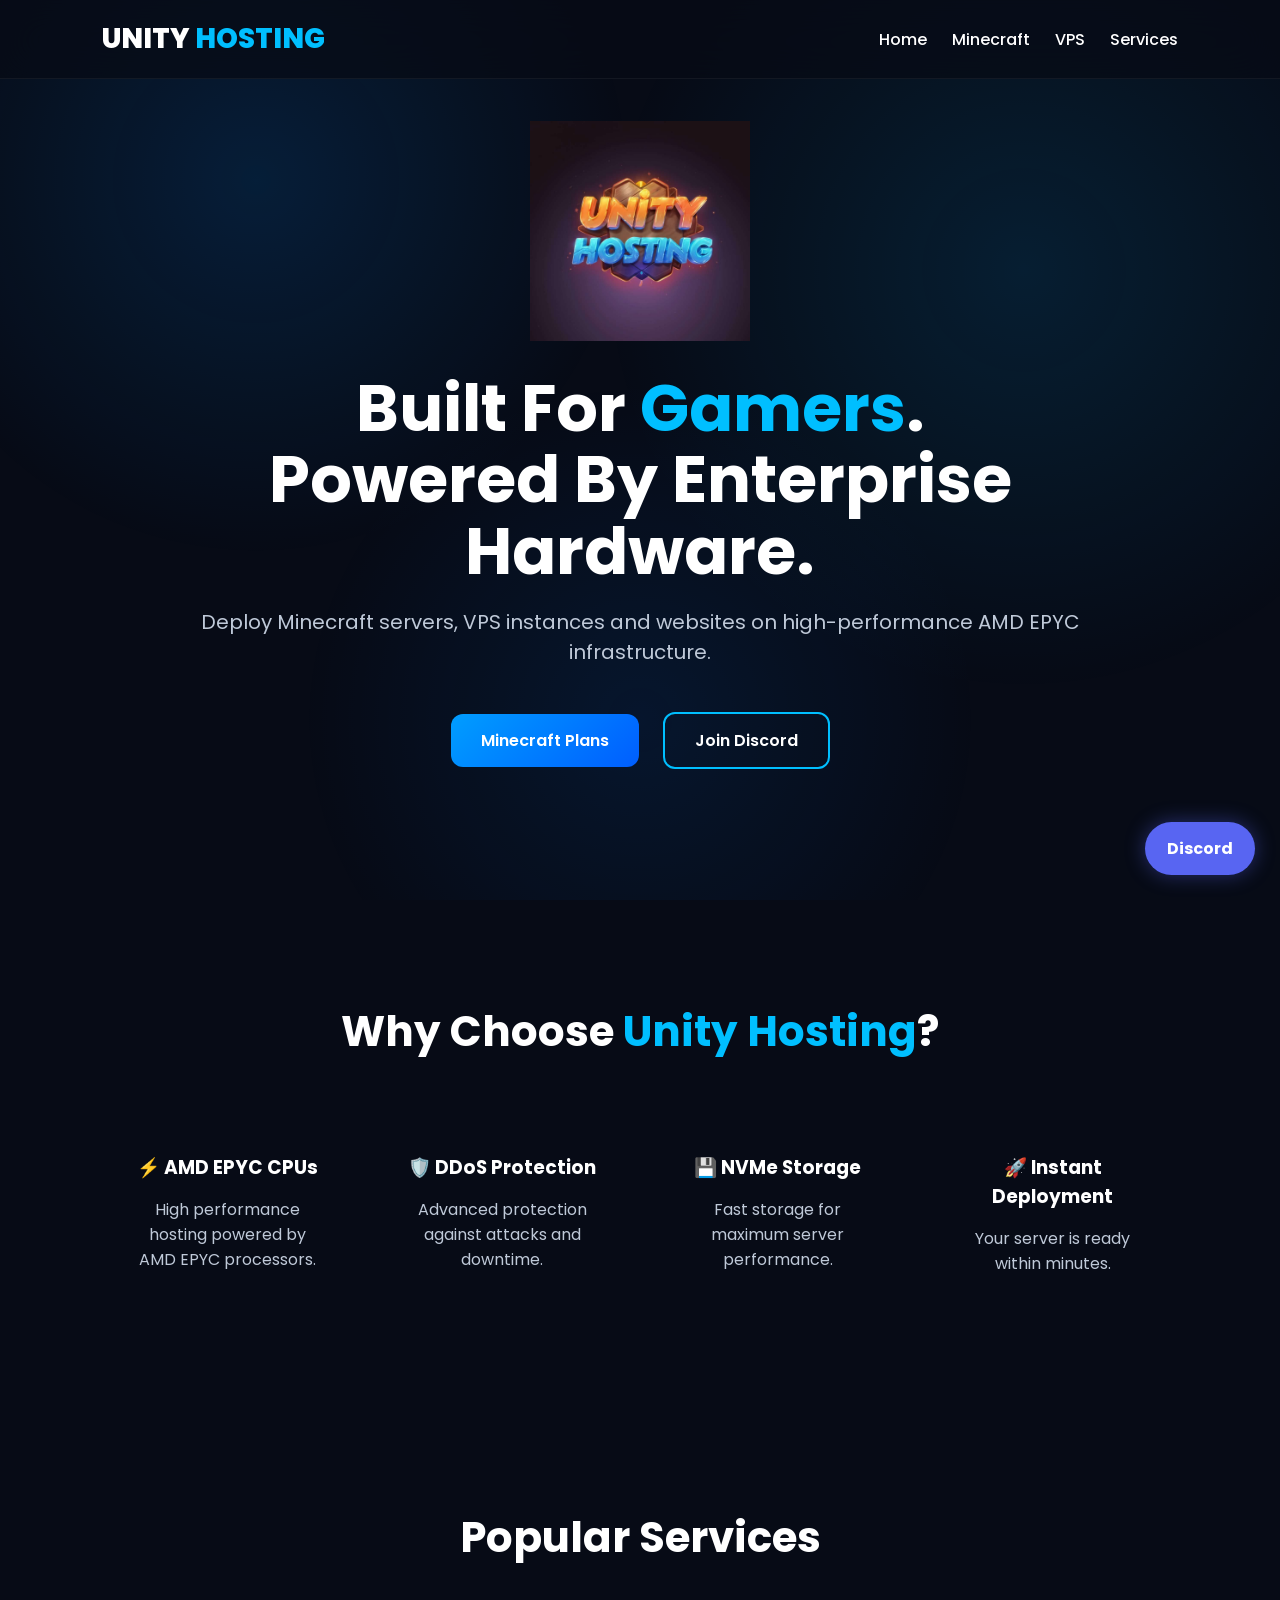
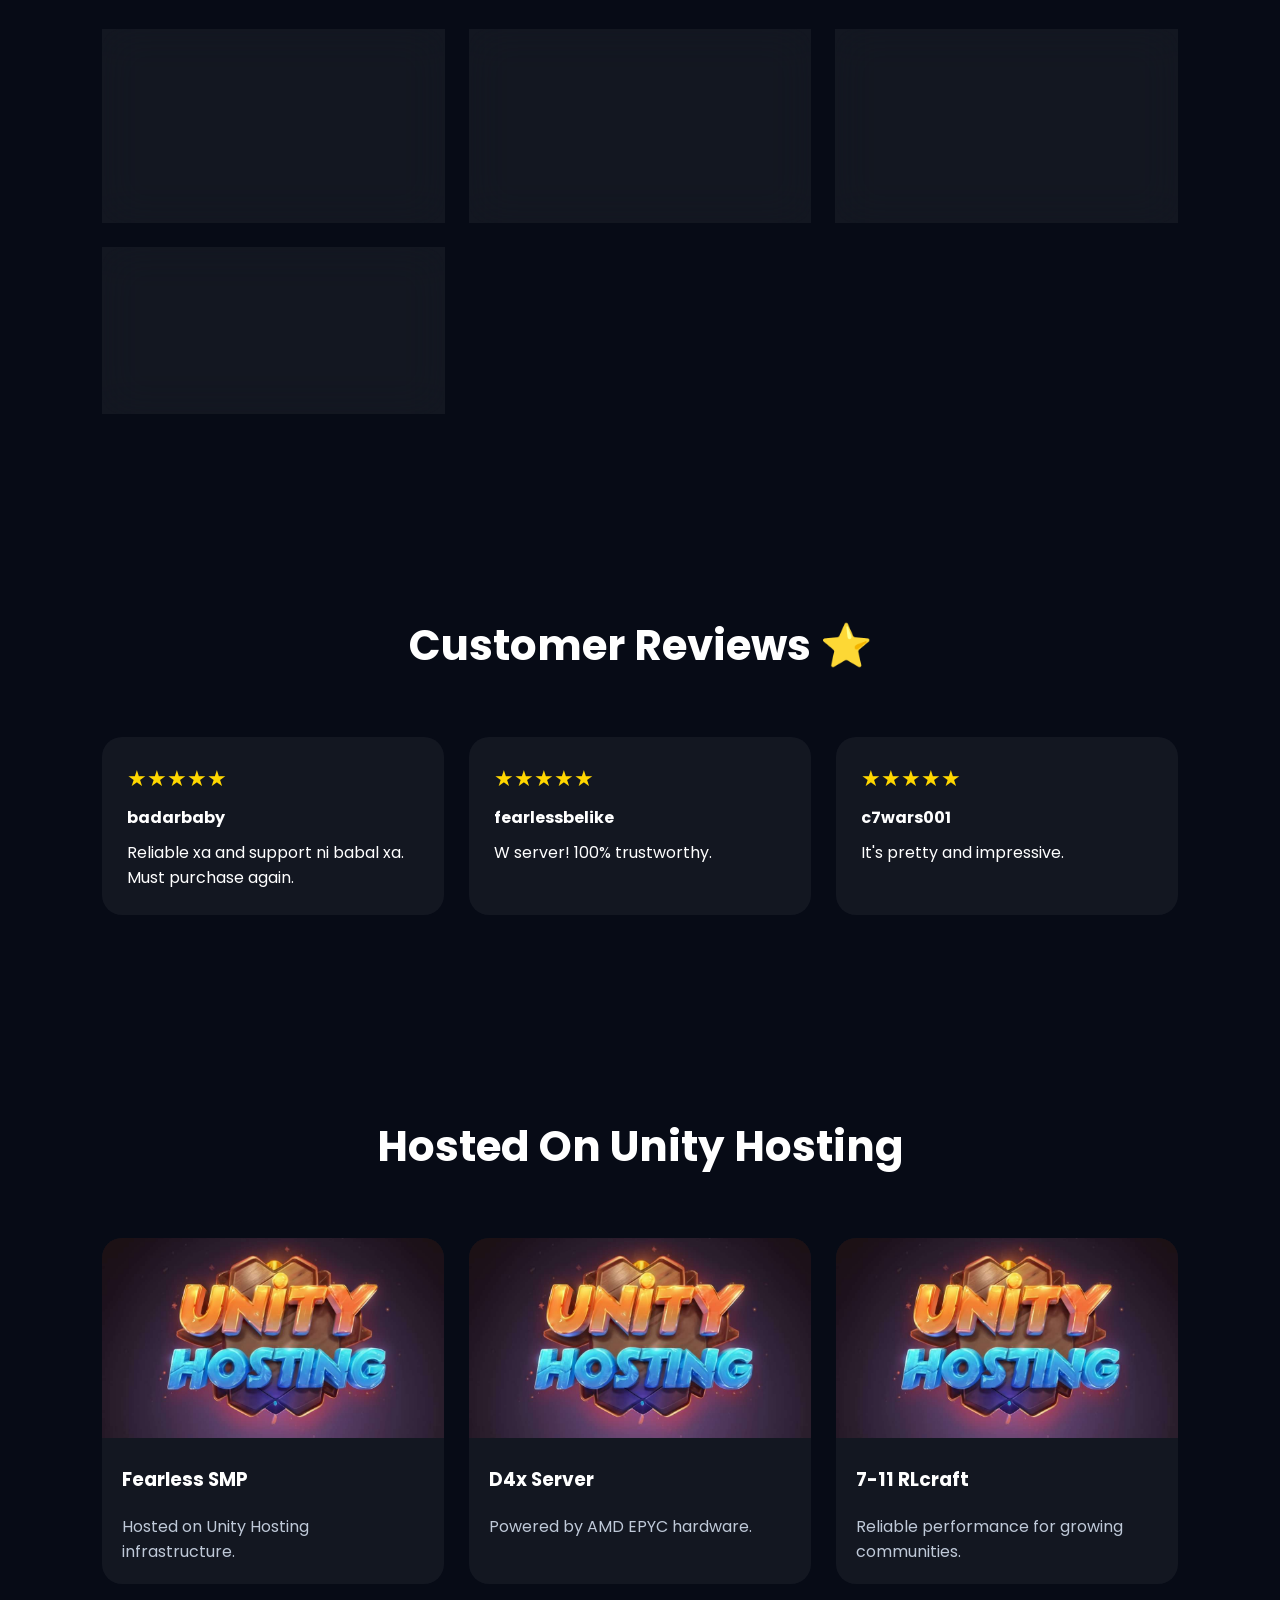
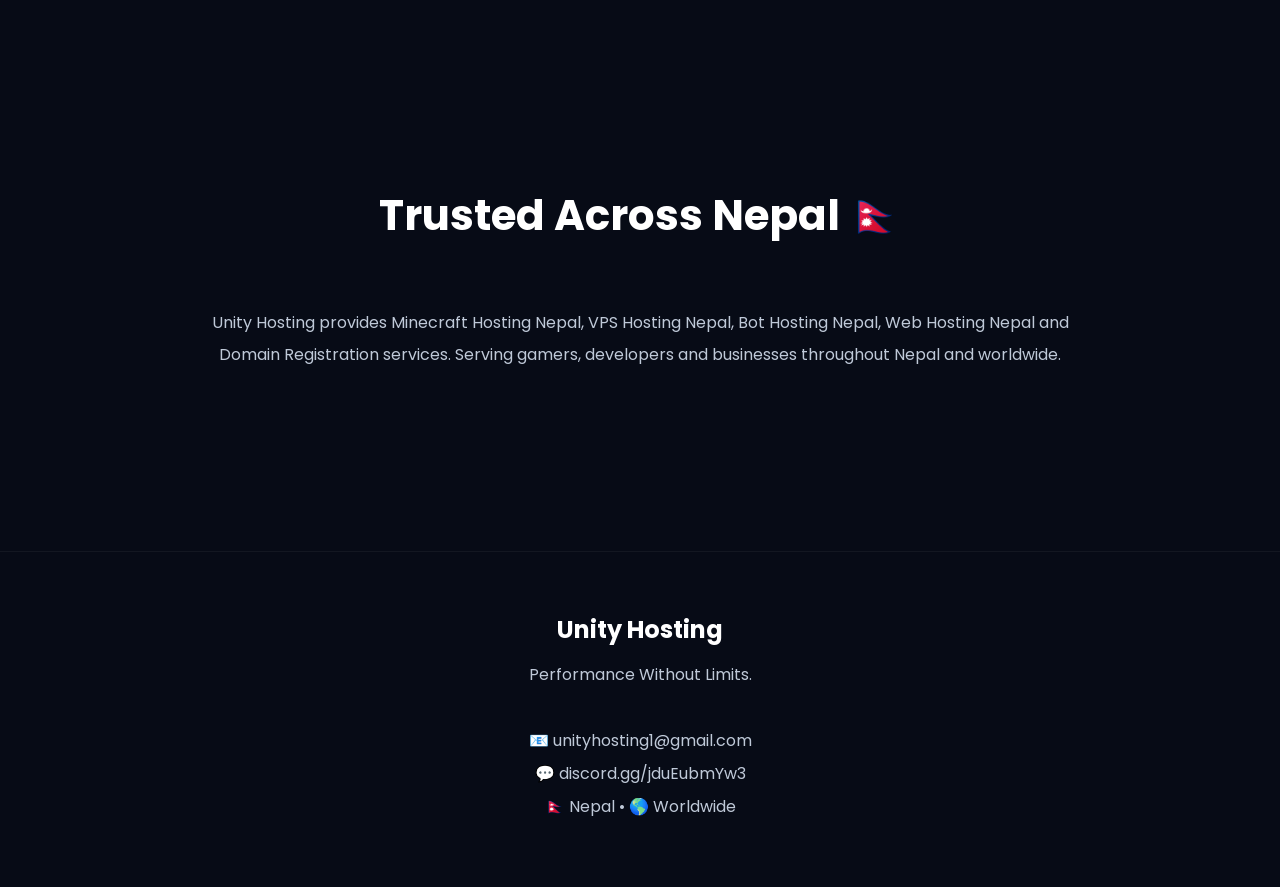
==== commit 2829e862: "Rename Lindex.html to index.html" ====
--- a/index.html
+++ b/index.html
@@ -1,161 +1,263 @@
 <!DOCTYPE html>
 <html lang="en">
+
 <head>
+
 <meta charset="UTF-8">
 <meta name="viewport" content="width=device-width, initial-scale=1.0">
 
-<title>Unity Hosting - VPS Hosting Nepal & Minecraft Hosting Nepal</title>
-
-<meta name="description" content="Unity Hosting provides VPS Hosting Nepal, Minecraft Hosting Nepal, Web Hosting, Domain Registration and Bot Hosting. Powered by AMD EPYC Servers.">
+<title>Unity Hosting | Minecraft Hosting Nepal & VPS Hosting Nepal</title>
+
+<meta name="description" content="Unity Hosting provides Minecraft Hosting Nepal, VPS Hosting Nepal, Web Hosting, Domains and Bot Hosting powered by AMD EPYC infrastructure.">
 
 <link rel="stylesheet" href="style.css">
+
 </head>
 
 <body>
 
 <nav>
-    <div class="logo">Unity Hosting</div>
-
-    <ul>
-        <li><a href="index.html">Home</a></li>
-        <li><a href="vps.html">VPS</a></li>
-        <li><a href="minecraft.html">Minecraft</a></li>
-        <li><a href="services.html">Services</a></li>
-    </ul>
+
+<div class="logo">
+UNITY <span>HOSTING</span>
+</div>
+
+<ul>
+<li><a href="index.html">Home</a></li>
+<li><a href="minecraft.html">Minecraft</a></li>
+<li><a href="vps.html">VPS</a></li>
+<li><a href="services.html">Services</a></li>
+</ul>
+
 </nav>
 
 <section class="hero">
 
 <div class="hero-content">
 
-<h1>Premium Hosting Solutions For Nepal 🇳🇵</h1>
-
-<p>
-Reliable • Powerful • Affordable
-</p>
-
-<p>
-Minecraft Hosting Nepal • VPS Hosting Nepal • Domain Registration • Bot Hosting
-</p>
-
-<a href="vps.html" class="btn">View VPS Plans</a>
-
-<a href="minecraft.html" class="btn">Minecraft Plans</a>
-
-</div>
-
-</section>
-
-<section class="section">
-
-<h2 class="section-title">Why Choose Unity Hosting?</h2>
+<img src="logo.png" class="hero-logo">
+
+<h1>
+Built For <span class="highlight">Gamers</span>.<br>
+Powered By Enterprise Hardware.
+</h1>
+
+<p>
+Deploy Minecraft servers, VPS instances and websites
+on high-performance AMD EPYC infrastructure.
+</p>
+
+<a href="minecraft.html" class="btn">
+Minecraft Plans
+</a>
+
+<a href="https://discord.gg/jduEubmYw3" class="btn btn-outline">
+Join Discord
+</a>
+
+</div>
+
+</section>
+
+<section class="section">
+
+<h2 class="section-title">
+Why Choose <span>Unity Hosting</span>?
+</h2>
 
 <div class="features">
 
 <div class="feature">
 <h3>⚡ AMD EPYC CPUs</h3>
-<p>High performance enterprise processors.</p>
+<p>High performance hosting powered by AMD EPYC processors.</p>
 </div>
 
 <div class="feature">
 <h3>🛡️ DDoS Protection</h3>
-<p>Advanced protection against attacks.</p>
-</div>
-
-<div class="feature">
-<h3>🚀 Instant Setup</h3>
-<p>Your server deploys within minutes.</p>
-</div>
-
-<div class="feature">
-<h3>💾 NVMe SSD Storage</h3>
-<p>Ultra-fast storage performance.</p>
-</div>
-
-<div class="feature">
-<h3>🌍 Global Connectivity</h3>
-<p>5Gbps network speeds available.</p>
-</div>
-
-<div class="feature">
-<h3>🎫 24/7 Support</h3>
-<p>Always here when you need help.</p>
-</div>
-
-</div>
-
-</section>
-
-<section class="section">
-
-<h2 class="section-title">🇳🇵 Proudly Serving Nepal</h2>
-
-<p style="text-align:center;max-width:900px;margin:auto;font-size:18px;line-height:1.8;">
-
-Unity Hosting provides affordable and powerful hosting solutions
-for gamers, developers, businesses and communities throughout Nepal.
-
-Whether you're in Kathmandu, Pokhara, Chitwan, Biratnagar,
-Butwal or anywhere else, our infrastructure delivers reliable
-performance backed by AMD EPYC processors and enterprise SSD storage.
-
-</p>
-
-</section>
-
-<section class="section">
-
-<h2 class="section-title">Our Services</h2>
+<p>Advanced protection against attacks and downtime.</p>
+</div>
+
+<div class="feature">
+<h3>💾 NVMe Storage</h3>
+<p>Fast storage for maximum server performance.</p>
+</div>
+
+<div class="feature">
+<h3>🚀 Instant Deployment</h3>
+<p>Your server is ready within minutes.</p>
+</div>
+
+</div>
+
+</section>
+
+<section class="section">
+
+<h2 class="section-title">
+Popular Services
+</h2>
 
 <div class="cards">
 
 <div class="card">
+<h3>🎮 Minecraft Hosting</h3>
+<p>Reliable hosting for SMPs, Modpacks, Networks and Communities.</p>
+</div>
+
+<div class="card">
 <h3>🚀 VPS Hosting</h3>
-<p>Powerful VPS servers with full root access.</p>
-</div>
-
-<div class="card">
-<h3>🎮 Minecraft Hosting</h3>
-<p>Low latency Minecraft servers.</p>
+<p>Dedicated resources with full root access.</p>
+</div>
+
+<div class="card">
+<h3>🤖 Bot Hosting</h3>
+<p>Node.js and Python hosting with 24/7 uptime.</p>
 </div>
 
 <div class="card">
 <h3>🌐 Web Hosting</h3>
-<p>Fast and reliable web hosting.</p>
-</div>
-
-<div class="card">
-<h3>📦 Domain Registration</h3>
-<p>Register your perfect domain name.</p>
-</div>
-
-<div class="card">
-<h3>🤖 Bot Hosting</h3>
-<p>Discord bots, NodeJS and Python hosting.</p>
-</div>
-
-<div class="card">
-<h3>💻 Website Development</h3>
-<p>Professional websites for businesses.</p>
-</div>
-
-</div>
+<p>Fast SSD web hosting for personal and business websites.</p>
+</div>
+
+</div>
+
+</section>
+
+<section class="section">
+
+<h2 class="section-title">
+Customer Reviews ⭐
+</h2>
+
+<div class="cards">
+
+<div class="review-card">
+
+<div class="stars">
+★★★★★
+</div>
+
+<h4>badarbaby</h4>
+
+<p>
+Reliable xa and support ni babal xa.
+Must purchase again.
+</p>
+
+</div>
+
+<div class="review-card">
+
+<div class="stars">
+★★★★★
+</div>
+
+<h4>fearlessbelike</h4>
+
+<p>
+W server! 100% trustworthy.
+</p>
+
+</div>
+
+<div class="review-card">
+
+<div class="stars">
+★★★★★
+</div>
+
+<h4>c7wars001</h4>
+
+<p>
+It's pretty and impressive.
+</p>
+
+</div>
+
+</div>
+
+</section>
+
+<section class="section">
+
+<h2 class="section-title">
+Hosted On Unity Hosting
+</h2>
+
+<div class="cards">
+
+<div class="server-card">
+
+<img src="logo.png">
+
+<h3>Fearless SMP</h3>
+
+<p>
+Hosted on Unity Hosting infrastructure.
+</p>
+
+</div>
+
+<div class="server-card">
+
+<img src="logo.png">
+
+<h3>D4x Server</h3>
+
+<p>
+Powered by AMD EPYC hardware.
+</p>
+
+</div>
+
+<div class="server-card">
+
+<img src="logo.png">
+
+<h3>7-11 RLcraft</h3>
+
+<p>
+Reliable performance for growing communities.
+</p>
+
+</div>
+
+</div>
+
+</section>
+
+<section class="section">
+
+<h2 class="section-title">
+Trusted Across Nepal 🇳🇵
+</h2>
+
+<p style="text-align:center;max-width:900px;margin:auto;color:#bfc9d8;line-height:2;">
+
+Unity Hosting provides Minecraft Hosting Nepal,
+VPS Hosting Nepal, Bot Hosting Nepal,
+Web Hosting Nepal and Domain Registration services.
+
+Serving gamers, developers and businesses
+throughout Nepal and worldwide.
+
+</p>
 
 </section>
 
 <footer>
 
-<h3>Unity Hosting</h3>
-
-<p>Reliable • Powerful • Affordable</p>
+<h2>Unity Hosting</h2>
+
+<p>Performance Without Limits.</p>
 
 <br>
 
-<p>Email: unityhosting1@gmail.com</p>
-
-<p>Discord: discord.gg/jduEubmYw3</p>
-
-<p>Serving Nepal 🇳🇵 & Worldwide 🌍</p>
+<p>📧 unityhosting1@gmail.com</p>
+
+<p>💬 discord.gg/jduEubmYw3</p>
+
+<p>🇳🇵 Nepal • 🌎 Worldwide</p>
 
 </footer>
 
--- a/style.css
+++ b/style.css
@@ -1,14 +1,40 @@
+/* ===================================
+   UNITY HOSTING PREMIUM STYLE
+   =================================== */
+
+@import url('https://fonts.googleapis.com/css2?family=Poppins:wght@300;400;500;600;700;800&display=swap');
+
 *{
     margin:0;
     padding:0;
     box-sizing:border-box;
-    font-family:'Segoe UI',sans-serif;
+    font-family:'Poppins',sans-serif;
+}
+
+html{
+    scroll-behavior:smooth;
 }
 
 body{
-    background:#050b18;
-    color:white;
+    background:#070b16;
+    color:#fff;
     overflow-x:hidden;
+}
+
+/* Animated Background */
+
+body::before{
+    content:'';
+    position:fixed;
+    width:100%;
+    height:100%;
+    top:0;
+    left:0;
+    background:
+    radial-gradient(circle at 20% 20%, rgba(0,140,255,.15), transparent 30%),
+    radial-gradient(circle at 80% 30%, rgba(0,174,255,.12), transparent 35%),
+    radial-gradient(circle at 50% 80%, rgba(0,120,255,.10), transparent 35%);
+    z-index:-2;
 }
 
 /* Navbar */
@@ -16,203 +42,348 @@
 nav{
     position:fixed;
     top:0;
+    left:0;
     width:100%;
-    background:rgba(0,0,0,0.7);
-    backdrop-filter:blur(10px);
+    padding:18px 8%;
     display:flex;
     justify-content:space-between;
     align-items:center;
-    padding:15px 8%;
-    z-index:1000;
+    backdrop-filter:blur(20px);
+    background:rgba(7,11,22,.75);
+    border-bottom:1px solid rgba(255,255,255,.05);
+    z-index:999;
 }
 
 .logo{
     font-size:28px;
-    font-weight:bold;
-    color:#4db8ff;
+    font-weight:800;
+    color:#fff;
+}
+
+.logo span{
+    color:#00bfff;
 }
 
 nav ul{
     display:flex;
+    gap:25px;
     list-style:none;
 }
 
-nav ul li{
-    margin-left:25px;
-}
-
 nav ul li a{
+    color:white;
+    text-decoration:none;
+    font-weight:500;
+    transition:.3s;
+}
+
+nav ul li a:hover{
+    color:#00bfff;
+}
+
+/* Hero */
+
+.hero{
+    min-height:100vh;
+    display:flex;
+    align-items:center;
+    justify-content:center;
+    text-align:center;
+    padding:100px 20px;
+    position:relative;
+}
+
+.hero-content{
+    max-width:900px;
+}
+
+.hero-logo{
+    width:220px;
+    margin-bottom:25px;
+    animation:float 4s ease-in-out infinite;
+}
+
+.hero h1{
+    font-size:65px;
+    line-height:1.1;
+    margin-bottom:20px;
+}
+
+.hero p{
+    font-size:20px;
+    color:#bfc9d8;
+    margin-bottom:35px;
+}
+
+.highlight{
+    color:#00bfff;
+}
+
+@keyframes float{
+    0%,100%{
+        transform:translateY(0px);
+    }
+    50%{
+        transform:translateY(-15px);
+    }
+}
+
+/* Buttons */
+
+.btn{
+    display:inline-block;
+    padding:14px 30px;
+    margin:10px;
+    border-radius:12px;
     text-decoration:none;
     color:white;
-    transition:.3s;
-}
-
-nav ul li a:hover{
-    color:#4db8ff;
-}
-
-/* Hero */
-
-.hero{
-    height:100vh;
-    background:
-    linear-gradient(rgba(0,0,0,.65),rgba(0,0,0,.75)),
-    url('https://images.unsplash.com/photo-1464822759023-fed622ff2c3b?auto=format&fit=crop&w=1920&q=80');
-    background-size:cover;
-    background-position:center;
-    display:flex;
-    justify-content:center;
-    align-items:center;
-    text-align:center;
-    padding:20px;
-}
-
-.hero-content h1{
-    font-size:60px;
-    margin-bottom:20px;
-}
-
-.hero-content p{
-    font-size:22px;
-    color:#ddd;
-    margin-bottom:30px;
-}
-
-.btn{
-    display:inline-block;
-    padding:14px 35px;
-    background:#009dff;
-    color:white;
-    text-decoration:none;
-    border-radius:8px;
-    margin:10px;
-    transition:.3s;
+    font-weight:600;
+    transition:.3s;
+    background:linear-gradient(135deg,#009dff,#005eff);
 }
 
 .btn:hover{
-    background:#0076c4;
-    transform:translateY(-3px);
-}
+    transform:translateY(-4px);
+    box-shadow:0 0 30px rgba(0,157,255,.5);
+}
+
+.btn-outline{
+    background:transparent;
+    border:2px solid #00bfff;
+}
+
+/* Sections */
 
 .section{
-    padding:90px 8%;
+    padding:100px 8%;
 }
 
 .section-title{
     text-align:center;
     font-size:42px;
-    margin-bottom:50px;
-    color:#4db8ff;
-}
+    margin-bottom:60px;
+}
+
+.section-title span{
+    color:#00bfff;
+}
+
+/* Cards */
 
 .cards{
     display:grid;
-    grid-template-columns:repeat(auto-fit,minmax(280px,1fr));
+    grid-template-columns:repeat(auto-fit,minmax(300px,1fr));
     gap:25px;
 }
 
 .card{
-    background:#0d1729;
-    border-radius:15px;
+    background:rgba(255,255,255,.05);
+    border:1px solid rgba(255,255,255,.08);
+    backdrop-filter:blur(20px);
+    border-radius:20px;
     padding:30px;
     transition:.3s;
-    border:1px solid rgba(255,255,255,.1);
 }
 
 .card:hover{
+    transform:translateY(-8px);
+    border-color:#00bfff;
+}
+
+.card h3{
+    font-size:24px;
+    margin-bottom:15px;
+}
+
+.card p{
+    color:#c7d1df;
+    line-height:1.7;
+}
+
+/* VPS & Minecraft Plans */
+
+.plan-card{
+    background:rgba(255,255,255,.05);
+    border-radius:20px;
+    padding:35px;
+    text-align:center;
+    border:1px solid rgba(255,255,255,.08);
+    transition:.3s;
+    position:relative;
+}
+
+.plan-card:hover{
     transform:translateY(-10px);
-    box-shadow:0 0 25px #009dff55;
-}
-
-.card h3{
-    margin-bottom:15px;
-    color:#4db8ff;
+    border-color:#00bfff;
+}
+
+.plan-card h2{
+    margin-bottom:10px;
 }
 
 .price{
-    font-size:35px;
-    font-weight:bold;
+    font-size:40px;
+    font-weight:800;
+    color:#00bfff;
     margin:20px 0;
 }
 
-.card ul{
+.price span{
+    font-size:16px;
+    color:#bfc9d8;
+}
+
+.plan-card ul{
     list-style:none;
-}
-
-.card ul li{
-    padding:8px 0;
-    border-bottom:1px solid rgba(255,255,255,.08);
-}
-
-.popular{
-    border:2px solid #009dff;
-    position:relative;
-}
-
-.popular::before{
-    content:"MOST POPULAR";
+    margin-top:20px;
+}
+
+.plan-card ul li{
+    padding:10px 0;
+    border-bottom:1px solid rgba(255,255,255,.05);
+}
+
+.badge{
     position:absolute;
     top:-12px;
     right:20px;
-    background:#009dff;
-    padding:5px 12px;
-    border-radius:5px;
-    font-size:12px;
-}
+    background:#00bfff;
+    color:white;
+    padding:8px 15px;
+    border-radius:30px;
+    font-size:13px;
+    font-weight:700;
+}
+
+.best{
+    border:2px solid #00bfff;
+    transform:scale(1.03);
+}
+
+/* Features */
 
 .features{
     display:grid;
     grid-template-columns:repeat(auto-fit,minmax(250px,1fr));
-    gap:20px;
+    gap:25px;
 }
 
 .feature{
     text-align:center;
+    padding:30px;
+}
+
+.feature h3{
+    margin-bottom:15px;
+}
+
+.feature p{
+    color:#bfc9d8;
+}
+
+/* Reviews */
+
+.review-card{
+    background:rgba(255,255,255,.05);
+    border-radius:20px;
     padding:25px;
-    background:#0d1729;
-    border-radius:15px;
-}
-
-.feature h3{
-    color:#4db8ff;
-    margin:15px 0;
-}
+}
+
+.review-card h4{
+    margin-bottom:10px;
+}
+
+.stars{
+    color:gold;
+    font-size:22px;
+    margin-bottom:10px;
+}
+
+/* Showcase Servers */
+
+.server-card{
+    background:rgba(255,255,255,.05);
+    border-radius:20px;
+    overflow:hidden;
+    transition:.3s;
+}
+
+.server-card img{
+    width:100%;
+    height:200px;
+    object-fit:cover;
+}
+
+.server-card h3{
+    padding:20px;
+}
+
+.server-card p{
+    padding:0 20px 20px;
+    color:#bfc9d8;
+}
+
+/* Footer */
 
 footer{
-    background:#08101f;
-    text-align:center;
-    padding:40px;
-}
+    margin-top:80px;
+    padding:60px 8%;
+    border-top:1px solid rgba(255,255,255,.05);
+    text-align:center;
+}
+
+footer h2{
+    margin-bottom:15px;
+}
+
+footer p{
+    color:#bfc9d8;
+    margin:8px 0;
+}
+
+/* Discord Button */
 
 .discord-btn{
     position:fixed;
-    bottom:20px;
-    right:20px;
+    bottom:25px;
+    right:25px;
     background:#5865F2;
     color:white;
-    padding:15px 20px;
+    text-decoration:none;
+    padding:14px 22px;
     border-radius:50px;
-    text-decoration:none;
-    font-weight:bold;
+    font-weight:700;
     z-index:999;
-}
+    box-shadow:0 0 20px rgba(88,101,242,.4);
+}
+
+/* Mobile */
 
 @media(max-width:768px){
 
-.hero-content h1{
-    font-size:38px;
-}
-
-.hero-content p{
-    font-size:18px;
-}
-
-nav{
-    flex-direction:column;
-}
-
-nav ul{
-    margin-top:10px;
-}
-
-}
+    nav{
+        padding:15px 5%;
+    }
+
+    nav ul{
+        gap:12px;
+        font-size:14px;
+    }
+
+    .hero h1{
+        font-size:42px;
+    }
+
+    .hero p{
+        font-size:17px;
+    }
+
+    .section-title{
+        font-size:32px;
+    }
+
+    .hero-logo{
+        width:170px;
+    }
+
+}
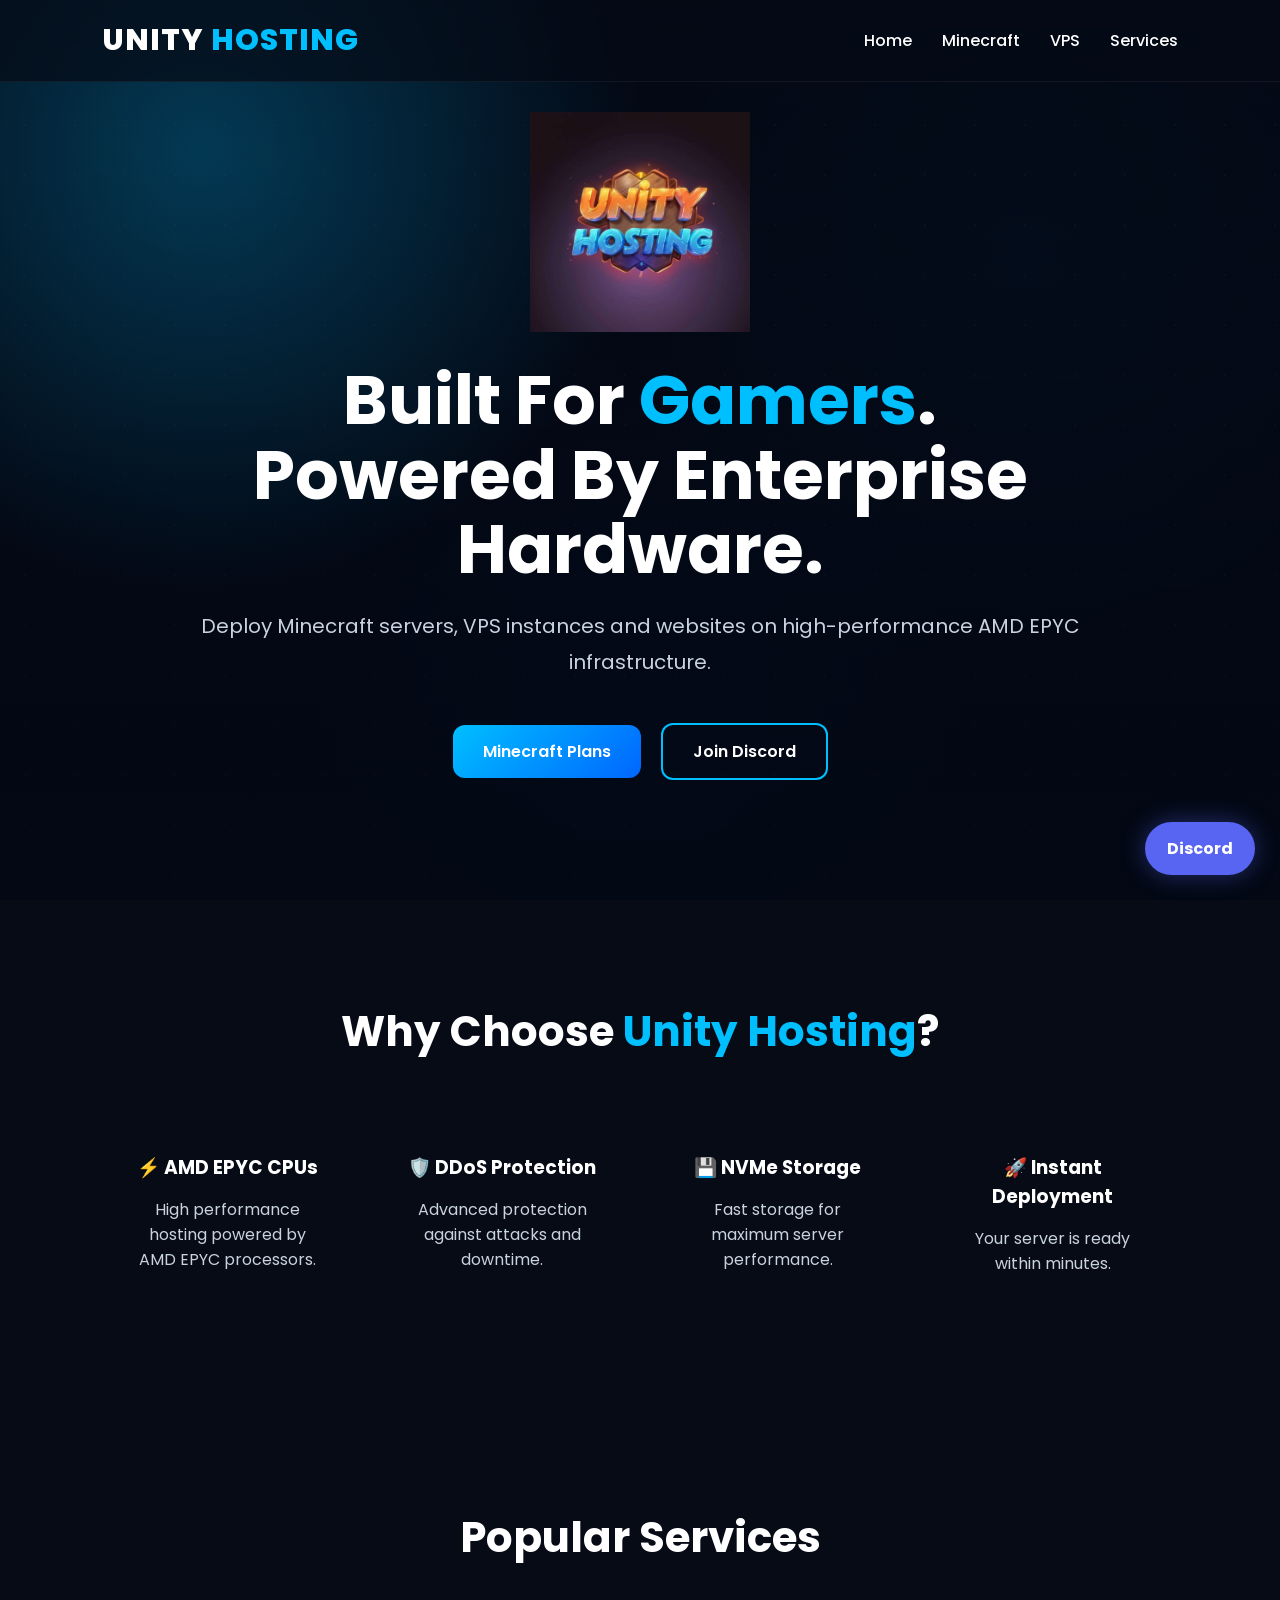
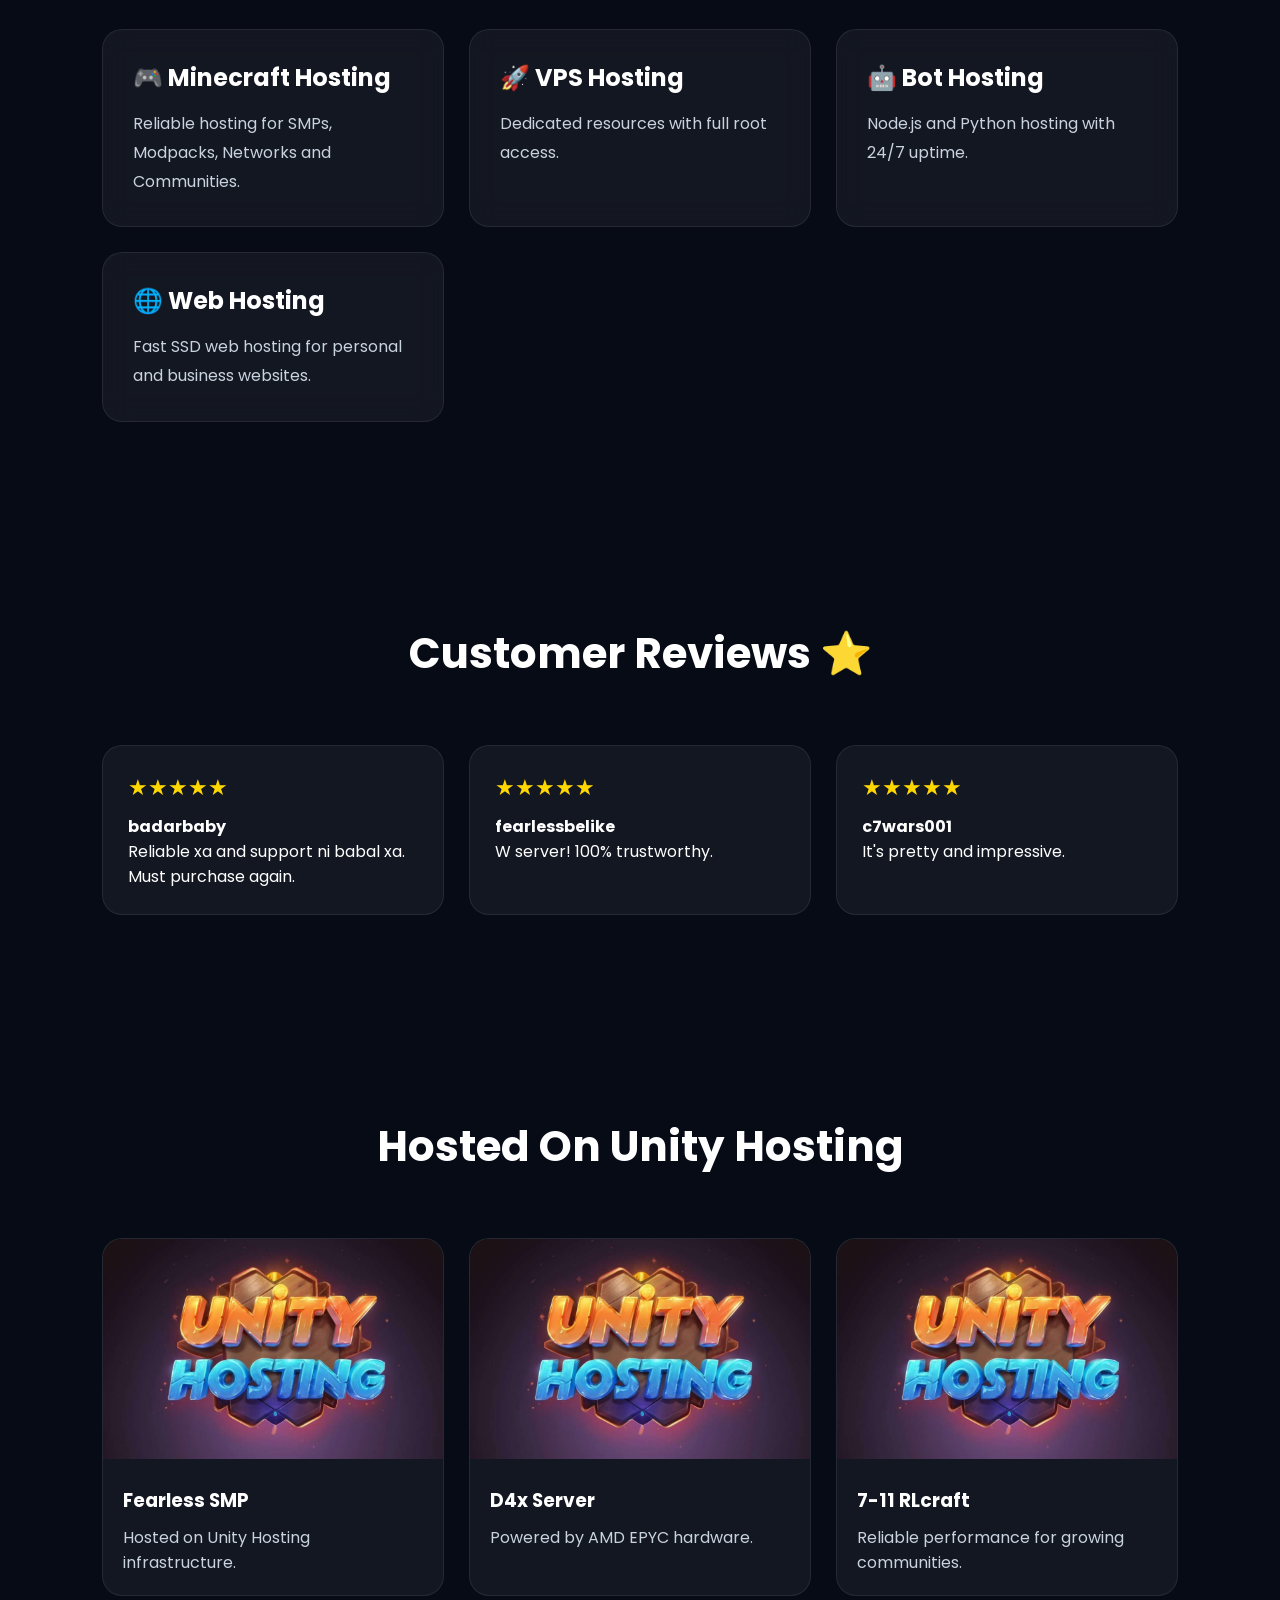
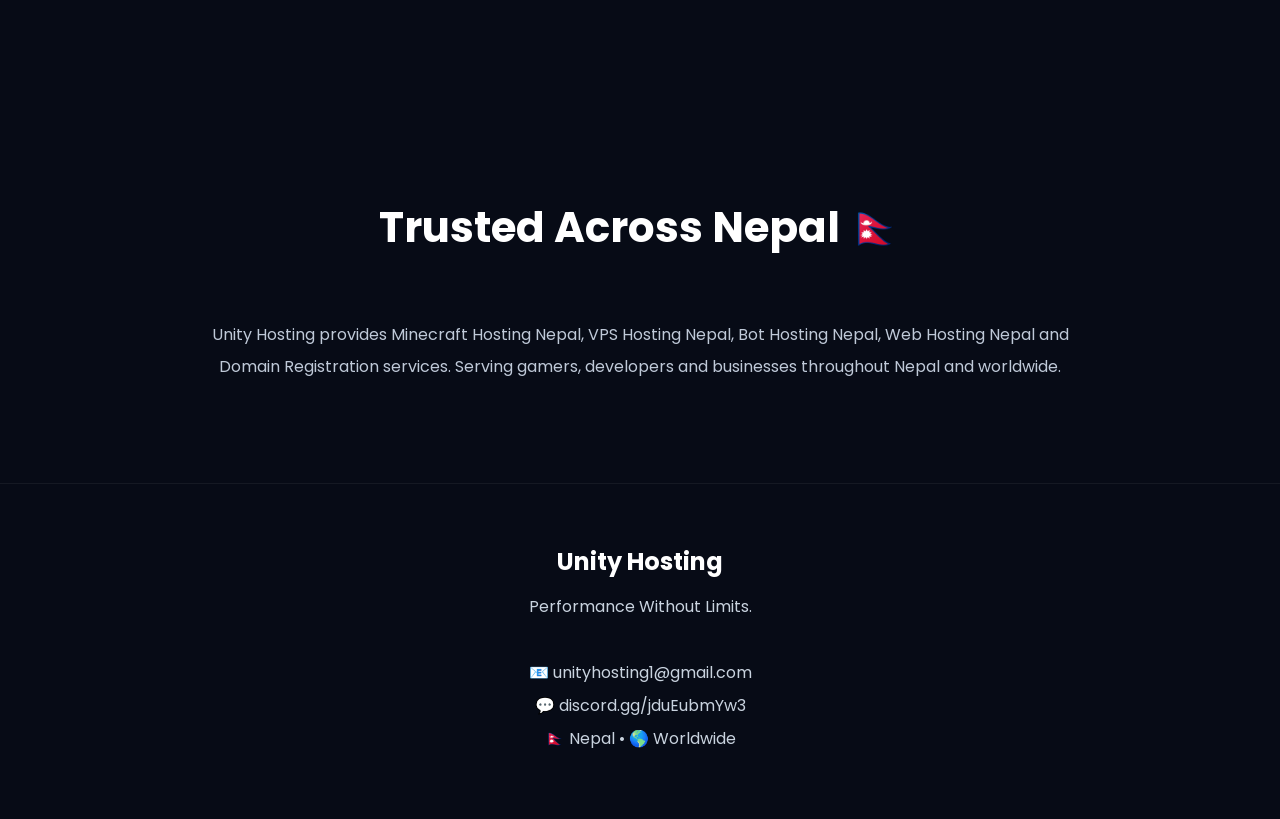
==== commit cf5d3002: "Update index.html" ====
--- a/index.html
+++ b/index.html
@@ -264,6 +264,24 @@
 <a href="https://discord.gg/jduEubmYw3" class="discord-btn">
 Discord
 </a>
-
+  
+<div id="snow"></div>
+
+<script>
+for(let i=0;i<80;i++){
+
+const snow=document.createElement('span');
+
+snow.style.left=Math.random()*100+'vw';
+snow.style.width=(Math.random()*5+2)+'px';
+snow.style.height=snow.style.width;
+snow.style.animationDuration=(Math.random()*10+5)+'s';
+snow.style.animationDelay=Math.random()*5+'s';
+
+document.getElementById('snow').appendChild(snow);
+
+}
+</script>
+  
 </body>
 </html>
--- a/style.css
+++ b/style.css
@@ -1,6 +1,7 @@
-/* ===================================
-   UNITY HOSTING PREMIUM STYLE
-   =================================== */
+/* ====================================
+   UNITY HOSTING PREMIUM THEME
+   PART 1
+==================================== */
 
 @import url('https://fonts.googleapis.com/css2?family=Poppins:wght@300;400;500;600;700;800&display=swap');
 
@@ -17,24 +18,48 @@
 
 body{
     background:#070b16;
-    color:#fff;
+    color:#ffffff;
     overflow-x:hidden;
-}
-
-/* Animated Background */
+    position:relative;
+}
+
+/* Animated Background Glow */
 
 body::before{
     content:'';
     position:fixed;
+    top:0;
+    left:0;
     width:100%;
     height:100%;
-    top:0;
-    left:0;
+
     background:
     radial-gradient(circle at 20% 20%, rgba(0,140,255,.15), transparent 30%),
     radial-gradient(circle at 80% 30%, rgba(0,174,255,.12), transparent 35%),
     radial-gradient(circle at 50% 80%, rgba(0,120,255,.10), transparent 35%);
+
+    z-index:-3;
+}
+
+/* Stars */
+
+body::after{
+    content:'';
+    position:fixed;
+    top:0;
+    left:0;
+    width:100%;
+    height:100%;
+
+    background-image:
+    radial-gradient(white 1px, transparent 1px);
+
+    background-size:50px 50px;
+
+    opacity:.12;
+
     z-index:-2;
+    pointer-events:none;
 }
 
 /* Navbar */
@@ -43,21 +68,28 @@
     position:fixed;
     top:0;
     left:0;
+
     width:100%;
-    padding:18px 8%;
+
     display:flex;
     justify-content:space-between;
     align-items:center;
-    backdrop-filter:blur(20px);
-    background:rgba(7,11,22,.75);
+
+    padding:18px 8%;
+
+    backdrop-filter:blur(18px);
+
+    background:rgba(7,11,22,.70);
+
     border-bottom:1px solid rgba(255,255,255,.05);
+
     z-index:999;
 }
 
 .logo{
-    font-size:28px;
+    font-size:30px;
     font-weight:800;
-    color:#fff;
+    letter-spacing:1px;
 }
 
 .logo span{
@@ -65,14 +97,14 @@
 }
 
 nav ul{
+    list-style:none;
     display:flex;
-    gap:25px;
-    list-style:none;
+    gap:30px;
 }
 
 nav ul li a{
+    text-decoration:none;
     color:white;
-    text-decoration:none;
     font-weight:500;
     transition:.3s;
 }
@@ -85,66 +117,127 @@
 
 .hero{
     min-height:100vh;
+
     display:flex;
+    justify-content:center;
     align-items:center;
-    justify-content:center;
+
     text-align:center;
+
     padding:100px 20px;
+
     position:relative;
+    overflow:hidden;
+
+    background:
+    linear-gradient(
+    rgba(3,8,20,.75),
+    rgba(3,8,20,.90)
+    ),
+
+    url('https://images.unsplash.com/photo-1464822759023-fed622ff2c3b');
+
+    background-size:cover;
+    background-position:center;
+}
+
+.hero::before{
+
+    content:'';
+
+    position:absolute;
+
+    width:900px;
+    height:900px;
+
+    background:
+    radial-gradient(
+    circle,
+    rgba(0,191,255,.25),
+    transparent 70%
+    );
+
+    top:-300px;
+    left:-250px;
+
+    animation:aurora 8s ease-in-out infinite;
+}
+
+@keyframes aurora{
+
+0%,100%{
+transform:translate(0,0);
+}
+
+50%{
+transform:translate(100px,50px);
+}
+
 }
 
 .hero-content{
     max-width:900px;
+    position:relative;
+    z-index:2;
 }
 
 .hero-logo{
     width:220px;
     margin-bottom:25px;
+
     animation:float 4s ease-in-out infinite;
 }
 
+@keyframes float{
+
+0%,100%{
+transform:translateY(0);
+}
+
+50%{
+transform:translateY(-15px);
+}
+
+}
+
 .hero h1{
-    font-size:65px;
+    font-size:68px;
     line-height:1.1;
     margin-bottom:20px;
 }
 
 .hero p{
     font-size:20px;
-    color:#bfc9d8;
+    color:#c9d3df;
+    line-height:1.8;
     margin-bottom:35px;
 }
 
 .highlight{
     color:#00bfff;
 }
-
-@keyframes float{
-    0%,100%{
-        transform:translateY(0px);
-    }
-    50%{
-        transform:translateY(-15px);
-    }
-}
+/* ====================================
+   UNITY HOSTING PREMIUM THEME
+   PART 2
+==================================== */
 
 /* Buttons */
 
 .btn{
     display:inline-block;
     padding:14px 30px;
-    margin:10px;
     border-radius:12px;
     text-decoration:none;
+    font-weight:600;
     color:white;
-    font-weight:600;
+    background:linear-gradient(135deg,#00bfff,#0066ff);
     transition:.3s;
-    background:linear-gradient(135deg,#009dff,#005eff);
+    margin:8px;
 }
 
 .btn:hover{
     transform:translateY(-4px);
-    box-shadow:0 0 30px rgba(0,157,255,.5);
+    box-shadow:0 0 25px rgba(0,191,255,.45);
 }
 
 .btn-outline{
@@ -179,9 +272,12 @@
 .card{
     background:rgba(255,255,255,.05);
     border:1px solid rgba(255,255,255,.08);
-    backdrop-filter:blur(20px);
+    backdrop-filter:blur(15px);
+
     border-radius:20px;
+
     padding:30px;
+
     transition:.3s;
 }
 
@@ -191,25 +287,32 @@
 }
 
 .card h3{
+    margin-bottom:15px;
     font-size:24px;
-    margin-bottom:15px;
 }
 
 .card p{
-    color:#c7d1df;
-    line-height:1.7;
+    color:#c9d3df;
+    line-height:1.8;
 }
 
 /* VPS & Minecraft Plans */
 
 .plan-card{
     background:rgba(255,255,255,.05);
+    border:1px solid rgba(255,255,255,.08);
+
+    backdrop-filter:blur(15px);
+
     border-radius:20px;
+
     padding:35px;
+
+    position:relative;
+
     text-align:center;
-    border:1px solid rgba(255,255,255,.08);
+
     transition:.3s;
-    position:relative;
 }
 
 .plan-card:hover{
@@ -218,11 +321,11 @@
 }
 
 .plan-card h2{
-    margin-bottom:10px;
+    margin-bottom:15px;
 }
 
 .price{
-    font-size:40px;
+    font-size:42px;
     font-weight:800;
     color:#00bfff;
     margin:20px 0;
@@ -230,7 +333,7 @@
 
 .price span{
     font-size:16px;
-    color:#bfc9d8;
+    color:#c9d3df;
 }
 
 .plan-card ul{
@@ -240,24 +343,28 @@
 
 .plan-card ul li{
     padding:10px 0;
-    border-bottom:1px solid rgba(255,255,255,.05);
+    border-bottom:1px solid rgba(255,255,255,.06);
 }
 
 .badge{
     position:absolute;
     top:-12px;
     right:20px;
+
     background:#00bfff;
+
     color:white;
+
     padding:8px 15px;
+
     border-radius:30px;
+
     font-size:13px;
     font-weight:700;
 }
 
 .best{
     border:2px solid #00bfff;
-    transform:scale(1.03);
 }
 
 /* Features */
@@ -278,19 +385,19 @@
 }
 
 .feature p{
-    color:#bfc9d8;
+    color:#c9d3df;
 }
 
 /* Reviews */
 
 .review-card{
     background:rgba(255,255,255,.05);
+
     border-radius:20px;
+
     padding:25px;
-}
-
-.review-card h4{
-    margin-bottom:10px;
+
+    border:1px solid rgba(255,255,255,.08);
 }
 
 .stars{
@@ -299,37 +406,86 @@
     margin-bottom:10px;
 }
 
-/* Showcase Servers */
+/* Server Showcase */
 
 .server-card{
     background:rgba(255,255,255,.05);
+
     border-radius:20px;
+
     overflow:hidden;
+
+    border:1px solid rgba(255,255,255,.08);
+
     transition:.3s;
+}
+
+.server-card:hover{
+    transform:translateY(-8px);
 }
 
 .server-card img{
     width:100%;
-    height:200px;
+    height:220px;
     object-fit:cover;
 }
 
 .server-card h3{
-    padding:20px;
+    padding:20px 20px 10px;
 }
 
 .server-card p{
     padding:0 20px 20px;
-    color:#bfc9d8;
+    color:#c9d3df;
+}
+
+/* Snowflakes */
+
+#snow{
+    position:fixed;
+    top:0;
+    left:0;
+
+    width:100%;
+    height:100%;
+
+    pointer-events:none;
+
+    z-index:-1;
+}
+
+#snow span{
+    position:absolute;
+    top:-10px;
+
+    background:white;
+
+    border-radius:50%;
+
+    opacity:.8;
+
+    animation:snowFall linear infinite;
+}
+
+@keyframes snowFall{
+
+0%{
+transform:translateY(-10px);
+}
+
+100%{
+transform:translateY(110vh);
+}
+
 }
 
 /* Footer */
 
 footer{
-    margin-top:80px;
+    text-align:center;
     padding:60px 8%;
-    border-top:1px solid rgba(255,255,255,.05);
-    text-align:center;
+
+    border-top:1px solid rgba(255,255,255,.06);
 }
 
 footer h2{
@@ -337,7 +493,7 @@
 }
 
 footer p{
-    color:#bfc9d8;
+    color:#c9d3df;
     margin:8px 0;
 }
 
@@ -345,45 +501,58 @@
 
 .discord-btn{
     position:fixed;
+
     bottom:25px;
     right:25px;
+
     background:#5865F2;
+
     color:white;
+
     text-decoration:none;
+
     padding:14px 22px;
+
     border-radius:50px;
+
     font-weight:700;
+
+    box-shadow:0 0 25px rgba(88,101,242,.4);
+
     z-index:999;
-    box-shadow:0 0 20px rgba(88,101,242,.4);
 }
 
 /* Mobile */
 
 @media(max-width:768px){
 
-    nav{
-        padding:15px 5%;
-    }
-
-    nav ul{
-        gap:12px;
-        font-size:14px;
-    }
-
-    .hero h1{
-        font-size:42px;
-    }
-
-    .hero p{
-        font-size:17px;
-    }
-
-    .section-title{
-        font-size:32px;
-    }
-
-    .hero-logo{
-        width:170px;
-    }
-
-}
+.hero h1{
+    font-size:42px;
+}
+
+.hero p{
+    font-size:17px;
+}
+
+.hero-logo{
+    width:170px;
+}
+
+nav{
+    padding:15px 5%;
+}
+
+nav ul{
+    gap:12px;
+    font-size:14px;
+}
+
+.section-title{
+    font-size:32px;
+}
+
+.cards{
+    grid-template-columns:1fr;
+}
+
+}
